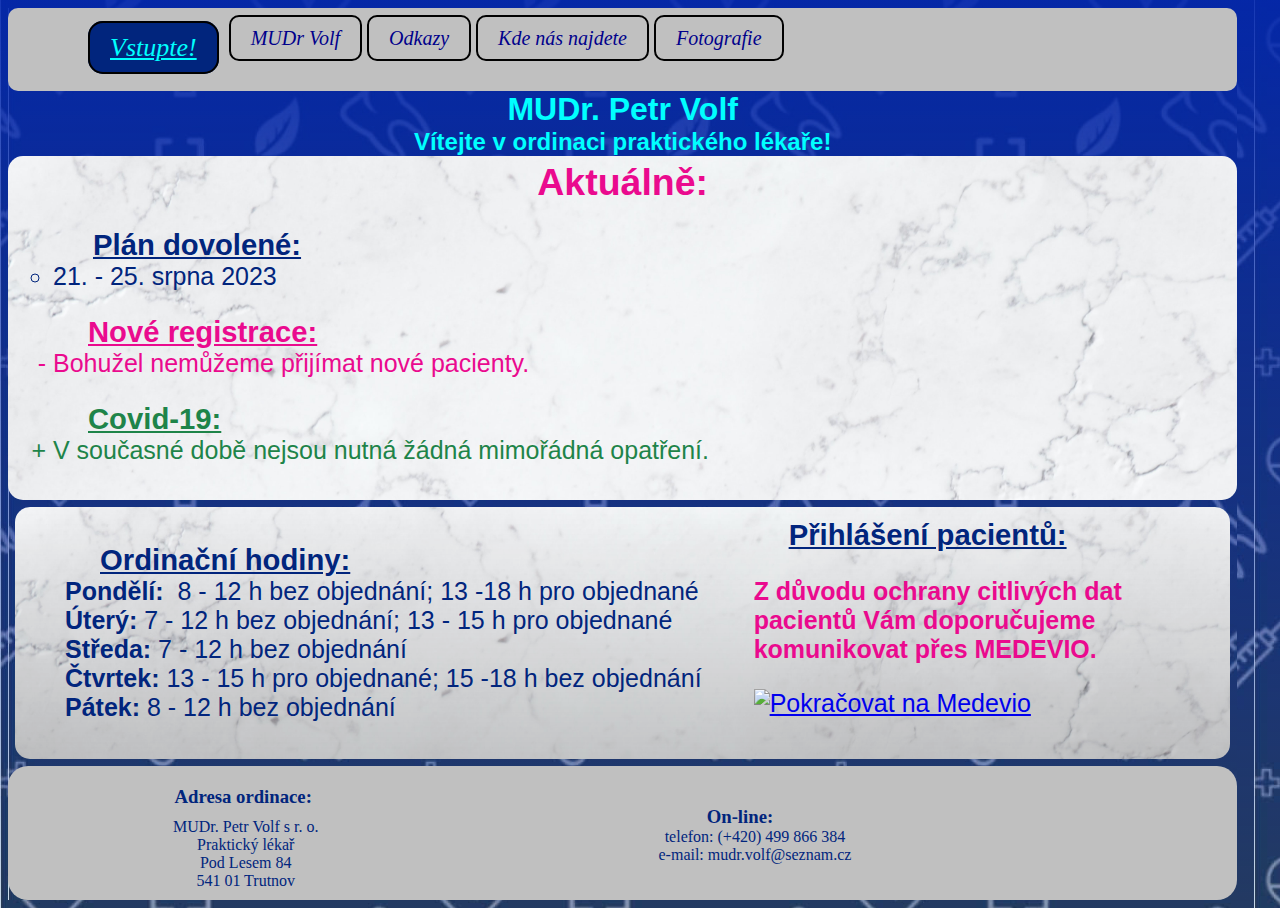
==== index.html @ 704e21e8 "index.html v mobilu na stred." ====
﻿<!DOCTYPE HTML PUBLIC "-//W3C//DTD HTML 4.01 Transitional//EN"
"http://www.w3.org/TR/html4/loose.dtd">
<html lang="cs">
<head>
  <meta name="generator" content="HTML Tidy for HTML5 for Windows version 5.6.0">
  <meta charset="utf-8">
  <meta name="viewport" content="width=device-width, initial-scale=1.0">
  <meta name="author" content="Michal Volf">
  <meta name="keywords" content="lékař, Trutnov, Volf">
  <link rel="stylesheet" type="text/css" href="css/styly.css">
  <link rel="stylesheet" type="text/css" href="css/queries.css">
  <link rel="stylesheet" type="text/css" href="css/grid.css">
  <link rel="icon" type="image/png" href="images/doctor.png">
  <title>MUDr. Petr Volf - Ordinace praktického lékaře.</title>
</head>
<body>
  <main>
    <nav>
      <ul>
        <li style="list-style: none; display: inline">
          <div class="active_tag">
            <ul>
              <li><a href="index.html">Vstupte!</a></li>
            </ul>
          </div>
        </li>
        <li><a href="mudr_volf.html">MUDr Volf</a></li>
        <li><a href="other_www.html">Odkazy</a></li>
        <li><a href="sidlo.html">Kde nás najdete</a></li>
        <li><a href="gallery.html">Fotografie</a></li>
      </ul>
      <div class="clearfix"></div>
    </nav>
    <h1>MUDr. Petr Volf</h1>
    <h2>Vítejte v ordinaci praktického lékaře!</h2>
    <section class="aktuality">
      <h2>Aktuálně:</h2><!--
      <p><b><u>18.05.2023:</u> Vážení pacienti, z&nbsp;důvodu nemoci dnes nebudu přítomen
      v&nbsp;ordinaci.<br>
      Při&nbsp;akutních obtížích se&nbsp;prosím obraťte na můj&nbsp;zástup - MUDr.&nbsp;Petrů,
      Horní&nbsp;Maršov (ve&nbsp;čtvrtek má prac.&nbsp;dobu 13&nbsp;-&nbsp;18&nbsp;hod.).<br>
      Předpokládám, že mi zítra bude lépe a&nbsp;budu přítomen.</b></p>==&gt; ==&gt;
      -->
      <!--
      <h3>8. června 2023:</h3>
      <ul>
        <li>Ordinace pro neobjednané bude od cca 17hod. <i>(Účast lékaře na semináři.)</i></li>
        <li>Pro objednané pacienty se nic nemění.</li>
        <li>Sestra bude přítomna a léky budou odeslány.</li>
      </ul>
      -->
      <div class="plan_dovolene; display: inline-block">
      <ul>
        <li style="list-style: none">
          <h3>Plán dovolené:</h3>
        </li>
        <li>21. - 25. srpna 2023 </li>
      </ul>
      <!--
      <h3>Zástup:</h3>
      <p><b>MUDr. Pavel&nbsp;Petrů - praktický lékař pro&nbsp;dospělé</b><br>
      Třída Josefa&nbsp;II.&nbsp;78, Horní&nbsp;Maršov 542&nbsp;26<br>
      (u&nbsp;hlavní silnice, po&nbsp;levé straně směr Pec pod&nbsp;Sněžkou)<br>
      Telefon: (+420) 739&nbsp;175&nbsp;185<br></p>
      <ul>
        <li style="list-style: none"><b>Ordinační hodiny:</b></li>
        <li><strong>Uterý:&nbsp;</strong>8&nbsp;-&nbsp;14&nbsp;h</li>
        <li><strong>Středa:&nbsp;</strong>13&nbsp;-&nbsp;18&nbsp;h</li>
        <li><strong>Čtvrtek:&nbsp;</strong>8&nbsp;-&nbsp;13&nbsp;h (krev&nbsp;od&nbsp;7.00
        hod)</li>
      </ul>
      <p><b>MUDr. Pavel&nbsp;Petrů - praktický lékař pro&nbsp;dospělé</b><br>
      Černohorská&nbsp;85, Jánské&nbsp;Lázně 542&nbsp;25<br>
      Telefon:(+420) 739&nbsp;175&nbsp;185</p>
      <ul>
        <li style="list-style: none"><b>Ordinační&nbsp;hodiny:</b></li>
        <li><strong>Pondělí:&nbsp;</strong>8&nbsp;-&nbsp;14&nbsp;h</li>
        <li><strong>Pátek:&nbsp;</strong>8&nbsp;-&nbsp;12&nbsp;h</li>
      </ul>
       -->
       </div>
      <div class="nove_registrace">
        <ul>
          <li style="list-style: none; display: inline">
            <h3>Nové registrace:</h3>
          </li>
          <li>Bohužel nemůžeme přijímat nové pacienty.</li>
        </ul>
      </div>
      <div class="covid_19">
        <ul>
          <li style="list-style: none; display: inline">
            <h3>Covid-19:</h3>
          </li>
          <li>V současné době nejsou nutná žádná mimořádná opatření.</li>
        </ul>
      </div>
    </section>
    <section class="ordinacni_hodiny row">
      <div class="pracovni_doba col span-3-of-5">
        <ul>
          <li style="list-style: none; display: inline">
            <h3>Ordinační hodiny:</h3>
          </li>
          <li><strong>Pondělí:&nbsp;<br class="line_br1"></strong> 8&nbsp;-&nbsp;12&nbsp;h
          bez&nbsp;objednání;<br class="line_br2">
          13&nbsp;-18&nbsp;h pro&nbsp;objednané</li>
          <li><strong>Úterý:&nbsp;<br class="line_br1"></strong>7&nbsp;-&nbsp;12&nbsp;h
          bez&nbsp;objednání; <br class="line_br2">13&nbsp;-&nbsp;15&nbsp;h pro&nbsp;objednané</li>
          <li><strong>Středa:&nbsp;<br class="line_br1"></strong>7&nbsp;-&nbsp;12&nbsp;h
          bez&nbsp;objednání</li>
          <li><strong>Čtvrtek:&nbsp;<br class="line_br1"></strong>13&nbsp;-&nbsp;15&nbsp;h
          pro&nbsp;objednané; <br class="line_br2">15&nbsp;-18&nbsp;h bez&nbsp;objednání</li>
          <li><strong>Pátek:&nbsp;<br class="line_br1"></strong>8&nbsp;-&nbsp;12&nbsp;h
          bez&nbsp;objednání</li>
        </ul>
      </div>
      <div class="medevio col span-2-of-5">
        <h3>Přihlášení pacientů:</h3>
        <div class="ochrana_dat">
          <p><b>Z důvodu ochrany citlivých dat pacientů Vám doporučujeme komunikovat
          přes&nbsp;MEDEVIO.</b></p>
        </div><a href="https://my.medevio.cz/mudr-petr-volf?ref=imgbanner" target=
        "_blank"><img src="https://static.medevio.cz/clinic-banners/banner@2x.png" width="421"
        height="203" alt="Pokračovat na Medevio" style="max-width:100%;height:auto;"></a><br>
      </div>
    </section>
  </main>
  <footer>
      <div class="one_line_footer">
      <h3>Adresa ordinace:</h3>
      <p>MUDr. Petr&nbsp;Volf s&nbsp;r.&nbsp;o.<br>
      Praktický&nbsp;lékař<br>
      Pod&nbsp;Lesem&nbsp;84<br>
      541&nbsp;01 Trutnov <br>
      telefon: <br>(+420)&nbsp;499&nbsp;866&nbsp;384<br>
      e&#8209;mail: <br>mudr.volf@seznam.cz</p>
    </div>

    <div class="fyzicka_adresa">
      <h3>Adresa ordinace:</h3>
      <p>MUDr. Petr&nbsp;Volf s&nbsp;r.&nbsp;o.<br>
      Praktický&nbsp;lékař<br>
      Pod&nbsp;Lesem&nbsp;84<br>
      541&nbsp;01 Trutnov</p>
    </div>
    <div class="elektronicke_kontakty">
      <h3>On&#8209;line:</h3>
      <p>
      telefon: (+420)&nbsp;499&nbsp;866&nbsp;384<br>
      e&#8209;mail: mudr.volf@seznam.cz</p>
    </div>
    <div class="clearfix"></div>

    
  </footer>
</body>
</html>
---- css/styly.css ----
/* CSS Document */
body, html {
	font-family: arial, sans-serif;
    max-width: 98%;
    /*
    background: linear-gradient (rgba(1, 37, 175,0.1),rgba(1 , 37, 175, 0.8)),
    url("../images/background1.jpg");
    */
    background: linear-gradient(rgba(1,37,175,0.9),rgba(1,37,175,0.1)), 
    url("../images/background1.jpg");
    background-size: cover;

}


h1 {
	color: #00FFFF;
	text-align: center;
	margin: 0px auto;
}

h2 {
	color: #00FFFF;
	text-align: center;
	margin: 0px auto;
}
/*
table {
	width: 80%;
}
table, th, td {
	border: 2px double black;
	border-collapse: collapse;
	border-radius: 30px;
	text-align: auto;
	margin: 50px 50px 0px 0px;
}
*/

.peca_v_bilem {
	margin-top: 10px;
	margin-bottom: 10px;
	text-align: center;
	color: Silver;
	font-size: 11px;
    box-shadow: 4px 6px 10px #000;
}

.peca2 {
	float: left;
	width: 250px;
	text-align: center;
	color: Olive;
	font-size: 11px;
	margin: 0px;
}

.peca2 span {
	font-style: italic;
	font-size: 15px;
}

.fyzicka_adresa {
    float:left;
    max-width: 400px;
    text-align: center;
    margin-top: 10px;
    margin-bottom: 10px;
    margin-left: 85px;
    margin-right: 10px;
}


.fyzicka_adresa p {
    max-width: 400px;
    text-align: center;
    margin: 0px;
    padding: 0px 70px;

}


.fyzicka_adresa h3 {
    max-width: 400px;
    text-align: center;
    margin-top: 10px;
    margin-bottom: 10px;
    margin-left: 0px;
    margin-right: 5px;
    padding: 0px 70px;    
    
}

.elektronicke_kontakty {
    float:left;
    max-width: 350px;
    text-align: center;
    margin-top: 10px;
    margin-bottom: 10px;
    margin-left: 230px;
    margin-right: 0px;
}


.elektronicke_kontakty h3 {
    max-width: 350px;
    text-align: center;
    margin: 0px;
    margin-left: 0px;
    padding-top: 30px;
    padding-bottom: 0px;
    padding-left: 0px;
    padding-right:0px; 

}

.elektronicke_kontakty p {
    max-width: 350px;
    text-align: center;
    margin: 0px;

    padding-top: 0px;
    padding-bottom: 0px;
    padding-left: 30px;
    padding-right:0px; 
}

.ico {
	float: left;
	width: 200 px;
}

/* Navigace */
nav {
	background: Silver;
	width: 100%;
	margin: 0px;
    border-radius: 10px;
}

nav ul {
	width: 100%;
	margin: 0px;
    border-radius: 10px;

}
nav ul li {
	/*width: 200px;*/
	list-style-type: none;
	float: left;
	text-align: center;
	line-height: 40px;
    border-radius: 10px;
    margin: 10px 5px 10px 0px;

}
nav ul li a {
	/* color: white;
*/
	font-family: Times New Roman, serif;
	font-size: 20px;
    font-style: italic;
	color:DarkBlue;
	text-decoration: none;
    border: 2px double black;
    border-radius: 10px;
	border-collapse: collapse;
    margin: 5px 20px 15x 20px;
    padding: 10px 20px 10px 20px;
}

nav ul li a:hover {
	color: Red;
	text-decoration: none;
    border-radius: 15px;
    font-size: 22px;
    transition: 0.4s;
    color: #01257D;
    background: #00FFFF;
	border: 4px solid 
}

.active_tag a {
	background: #01257D;
    color: #00FFFF;
    border-radius: 15px;
        transition: 1.4s;
	font-size: 26px;
	font-style: bold;
    text-decoration: underline;
}

.clearfix:after {
	content: "";
	display: table;
	clear: both;
}
.lokace {
	/*width: 95%;*/
	text-align: center;
	color: white;
	font-size: 20px;
	margin: 20px;
    /*background-color: Silver; */
    
}

.registrujte_se {
	/*width: 90%;*/
	text-align: center;
	color: white;
	font-size: 20px;
	margin: 20px;
    /*background-color: Silver; */
    
}

.nove_registrace {
	color: #1E8449;
}

.nove_registrace h3{
    text-decoration: underline;
	color: #1E8449;
    margin: 0px 0px 0px 35px;
}

.nove_registrace ul li {
    list-style-type:'- ';
	color: #1E8449;
}

.lokace img {
    align: center;
}
.mapy_cz
{
background: linear-gradient(rgba(0,0,0,0.2),rgba(0,0,0,0.5)), 
    url("../images/marble.jpg");
    background-size: contain;
    border-radius: 20px;
}
.pavilon_g
{
background: linear-gradient(rgba(0,0,0,0.4),rgba(0,0,0,0.1)), 
    url("../images/marble.jpg");
    background-size: cover;
    border-radius: 20px;
}
.my_a_media
{
background: linear-gradient(rgba(0,0,0,0.7),rgba(0,0,0,0.6)), 
    url("../images/background4.jpg");
    background-size: cover;
    border-radius: 20px;
    
    text-align: center;
	color: white;
	font-size: 20px;
	margin: 20px;
}


.my_a_media ul li a:link,
.my_a_media ul li a:visited{
    transition:  0.6s;
    font-size: 20px;
    text-decoration: none;
	color: #00FFFF;
}

.my_a_media ul li a:hover{
    transition:  0.8s;
    font-size: 22px;
    text-decoration: underline;
    color: PaleGreen;
}

.my_a_media ul li {
    list-style-type: none; 
}

.socialni_site
{
background: linear-gradient(rgba(0,0,0,0.6),rgba(0,0,0,0.6)), 
    url("../images/background4.jpg");
    background-size: cover;
    border-radius: 20px;
    
    text-align: center;
	color: white;
	font-size: 20px;
	margin: 20px;
}

.socialni_site ul li a:link,
.socialni_site ul li a:visited{
    transition:  0.6s;
    font-size: 20px;
    text-decoration: none;
	color: #00FFFF;
}


.socialni_site ul li a:hover{
    transition:  0.8s;
    font-size: 22px;
    text-decoration: underline;
    color:  PaleGreen;
}

.socialni_site ul li {
    list-style-type: none; 
}


.ockovani
{
background: linear-gradient(rgba(0,0,0,0.6),rgba(0,0,0,0.8)), 
    url("../images/background4.jpg");
    background-size: cover;
    border-radius: 20px;
    
    text-align: center;
	color: white;
	font-size: 20px;
	margin: 20px;
}

.ockovani ul li a:link,
.ockovani ul li a:visited{
    transition:  0.6s;
    font-size: 20px;
    text-decoration: none;
	color: #00FFFF;
}


.ockovani ul li a:hover{
    transition:  0.8s;
    font-size: 22px;
    text-decoration: underline;
    color:  PaleGreen;
}

.ockovani ul li {
    list-style-type: none; 
}

.osveta
{
background: linear-gradient(rgba(0,0,0,0.6),rgba(0,0,0,0.7)), 
    url("../images/background4.jpg");
    background-size: cover;
    border-radius: 20px;
    
    text-align: center;
	color: white;
	font-size: 20px;
	margin: 20px;
}

.osveta ul li a:link,
.osveta ul li a:visited{
    transition:  0.6s;
    font-size: 20px;
    text-decoration: none;
	color: #00FFFF;
}

.osveta ul li a:hover{
    transition:  0.8s;
    font-size: 22px;
    text-decoration: underline;
    color:  PaleGreen;
}

.osveta ul li {
    list-style-type: none; 
}
.ordinacni_hodiny {
    /*width:90%;*/
    background: linear-gradient(rgba(0,0,0,0.0),rgba(0,0,0,0.2)), 
    url("../images/marble.jpg");

    text-align: left;
    background-size: cover;
    border-radius: 15px;
    /*font-family: Arial, sans-serif;*/
	font-size: 25px;
    color: #01257D;
    margin: 7px;
    padding: 0px 10px;
}



.ordinacni_hodiny ul li {
    color: #01257D;
    list-style-type:none;
}

.ordinacni_hodiny h3 {
    text-decoration: underline;
    color: #01257D;
    margin: 0px 0px 0px 35px;
}



.medevio{
    margin: 5px 0px 5px ;
    padding: 0px;
    color: #ea0a8e;
}
   
.medevio2{
    /*max-width:90%;*/
    background: linear-gradient(rgba(0,0,0,0.3),rgba(0,0,0,0.1)), 
    url("../images/marble.jpg");

    text-align: auto 0px;
    background-size: cover;
    border-radius: 15px;
    /* font-family: Arial, sans-serif; */
	font-size: 20px;
    color: #01257D;
    margin: 8px 10px;
    padding: 10px 25px;
}

.aktuality{
    /*width:90%;*/
    background: linear-gradient(rgba(0,0,0,0.0),rgba(0,0,0,0.0)), 
    url("../images/marble.jpg");

    text-align: left;
    background-size: cover;
    border-radius: 15px;
	font-size: 25px;
    color: #01257D;
    /* margin: 7px; */
    padding: 5px 5px 10px 5px;
    
    margin: 0px 0px 0px 0px;
}

.aktuality p{
      /*line-height: .4;*/
      margin-left: 25px;
}

.aktuality b{
      /*line-height: .4;*/
      margin-left: 30px;
}

.aktuality h2{
    color: #ea0a8e ;
}
 
.aktuality h3{
    text-decoration: underline;
    color: #01257D;
    margin: 0px 0px 0px 40px;
}

.aktuality ul li {
    list-style-type:circle;
    color: #01257D;
}

.about_peca{
    /*width:90%;*/
    background: linear-gradient(rgba(0,0,0,0.0),rgba(0,0,0,0.0)), 
    url("../images/marble.jpg");

    background-size: cover;
    border-radius: 15px;
   /* font-family: Arial, sans-serif; */
	font-size: 20px;
    text-align: auto 0px;
    color: #01257D;
    margin: 10px;
    padding: 5px 25px;
}


.plan_dovolene {
;
}

.plan_dovolene h3{
    text-decoration: underline;
    margin: 0px 0px 0px 35px;
}

.plan_dovolene ul li {
}

.covid_19 {
    color: #1E8449 ;
}

.covid_19 h3{
    text-decoration: underline;
    color: #1E8449 ;
    margin: 0px 0px 0px 35px;
}

.covid_19 ul li {
    list-style-type:'+ ';
    color: #1E8449;
}

.nove_registrace {
    color: #ea0a8e ;
}

.nove_registrace h3{
    text-decoration: underline;
    color: #ea0a8e ;
    margin: 0px 0px 0px 35px;
}

.nove_registrace ul li {
    list-style-type:'- ';
    color: #ea0a8e ;
}

.nepritomnost {
	width: 90%;
	text-align: center;
    color: #ea0a8e;
	font-size: 14px;
	margin: 20px;
}

.aktualita {
	/*width: 80%;*/
	text-align: center;
	color: Black;
	font-size: 11px;
	margin: 0px;
}

.dokumenty {
	width: 80%;
	text-align: center;
	color: Black;
	font-size: 11px;
	margin: 0px;
}

.dokumenty table {
	border: none;
	border-collapse: collapse;
	text-align: left;
	margin: 5px 60px auto;
}

.dokumenty td {
	border: none;
}

.placeny_vykon {
	border: none;
	width=45%;
}

.dokumenty2 {
	width: 80%;
	text-align: left;
	color: Olive;
	font-size: 11px;
	margin-left: 100px;
}

.arial_sans_serif  {
	font-family: Arial, sans-serif;
	font-size: 30px
    color: Olive;
}

.verdana_serif {
	font-family: Verdana, serif;
	font-size: 30px;
    color: Magenta;
}

.verdana_sans_serif * {
	font-family: Verdana, sans-serif;
	font-size: 30px;
    color: DarkBlue;
}
.arial_serif * {
	font-family: Arial, serif;
	font-size: 30px;
    color: Black;
}

.arial_sans_serif * {
	font-family: Arial, sans-serif;
	font-size: 30px;
    color: brown;
}
.tahoma_serif * {
	font-family: Tahoma, serif;
	font-size: 30px;
    color: Black;
}

.tahoma_sans_serif * {
    font-size: 30px;
	font-family: Tahoma, sans-serif;
    color: Blue;
}

.trebuchet_ms * {
    font-size: 30px;
	font-family: 'Trebuchet MS', sans-serif;
    color: Black;
}

.times_nr_serif * {
    font-size: 30px;
	font-family: 'Times New Roman', serif;
    color: black;
}

.georgia_serif * {
    font-size: 30px;
	font-family: Georgia, serif;
    color: black;
}

.garamond_serif * {
    font-size: 30px;
	font-family: Garamond, serif;
    color: Black;
}

.courier_new_monospace * {
    font-size: 30px;
	font-family: 'Courier New', monospace;
    color: Black;
}

.brush_script_mt * {
    font-size: 30px;
	font-family: 'Brush Script MT', cursive;
    color: Black;
}

.photo-name {
   margin-top: 10px;
    margin-bottom: 60px;
}

.peca_foto p {
    padding: 13px;
    margin-left: 60px;
    font-style: normal;
}

.peca_foto img {
    width: 90%;
    border-radius: 50%;
    margin: 0px auto;
    box-shadow: 3px 5px 8px #000;
}

.fotografie1
{
    max-width: 80%;
    align: center;
    background: linear-gradient(rgba(0,0,0,0.2),rgba(0,0,0,0.5)), url("../images/marble.jpg");
    background-size: contain;
    border-radius: 20px;
    margin: 20px 100px;
    padding: 50px 50px;
}


.fotografie2
{
    align: center;
    background: linear-gradient(rgba(0,0,0,0.2),rgba(0,0,0,0.5)), url("../images/marble.jpg");
    background-size: contain;
    border-radius: 20px;
    margin: 20px 100px;
    padding: 50px 50px;
}

footer {
	text-align: auto;
	font-family: Times New Roman, serif;
	font-style: normal;
	font-size: 16px;
	color: #01257D;
	background-color: Silver;
	margin: 0px 0px 0px 0px;
    padding: 0px 10px;
    border-radius:20px;
}


.line_br1{
   display: none;
}
   
.line_br2{
  display: none; 
}

.one_line_footer{
    display: none;
    align: center;
    text-align: center;
}

@media only screen and (max-width: 1250px){
body, html {
    max-width: 97%;
}

.line_br1{
    display: inline; 
}
}
---- css/queries.css ----
@media only screen and (max-width: 1150px){

.line_br2{
   display: inline; 
}
.pracovni_doba {
    text-align: center;
}

.fyzicka_adresa {
    max-width: 300px;
    text-align: center;
    margin-top: 10px;
    margin-bottom: 10px;
    margin-left: 64px;
    margin-right: 20px;
}


.fyzicka_adresa p {
    max-width: 300px;
    text-align: center;
    margin: 0px;
    padding: 0px 70px;

}


.fyzicka_adresa h3 {
    max-width: 300px;
    text-align: center;
    margin-top: 10px;
    margin-bottom: 10px;
    margin-left: 0px;
    margin-right: 5px;
    padding: 0px 70px;    
    
}

.elektronicke_kontakty {
    max-width: 300px;
    text-align: center;
    margin-top: 10px;
    margin-bottom: 10px;
    margin-left: 190px;
    margin-right: 0px;
}


.elektronicke_kontakty h3 {
    max-width: 300px;
    text-align: center;
    margin: 0px;
    margin-left: 0px;
    padding-top: 30px;
    padding-bottom: 0px;
    padding-left: 0px;
    padding-right:0px; 

}

.elektronicke_kontakty p {
    max-width: 300px;
    text-align: center;
    margin: 0px;

    padding-top: 0px;
    padding-bottom: 0px;
    padding-left: 30px;
    padding-right:0px; 
}



}

@media only screen and (max-width: 900px){
body, html {
    max-width: 96%;
}
.line_br2{
   display: inline; 
}

.fyzicka_adresa {
    max-width: 300px;
    text-align: center;
    margin-top: 10px;
    margin-bottom: 10px;
    margin-left: 7px;
    margin-right: 10px;
}


.fyzicka_adresa p {
    max-width: 300px;
    text-align: center;
    margin: 0px;
    padding: 0px 70px;

}


.fyzicka_adresa h3 {
    max-width: 300px;
    text-align: center;
    margin-top: 10px;
    margin-bottom: 10px;
    margin-left: 0px;
    margin-right: 5px;
    padding: 0px 70px;    
    
}

.elektronicke_kontakty {
    max-width: 300px;
    text-align: center;
    margin-top: 10px;
    margin-bottom: 10px;
    margin-left: 140px;
    margin-right: 0px;
}


.elektronicke_kontakty h3 {
    max-width: 300px;
    text-align: center;
    margin: 0px;
    margin-left: 0px;
    padding-top: 30px;
    padding-bottom: 0px;
    padding-left: 0px;
    padding-right:0px; 

}

.elektronicke_kontakty p {
    max-width: 300px;
    text-align: center;
    margin: 0px;

    padding-top: 0px;
    padding-bottom: 0px;
    padding-left: 30px;
    padding-right:0px; 
}

.aktuality{
      text-align: center;
}

.aktuality p{
      text-align: center;
}

.aktuality b{
      text-align: center;
}

.aktuality h2{
      text-align: center;
}
 
.aktuality h3{
      text-align: center;
}

.aktuality ul  {
  display: inline-block;
  text-align: left;
}

}


@media only screen and (max-width: 800px){

.fyzicka_adresa {
    margin-left: 25px;
    margin-right: 25px;
}

.elektronicke_kontakty {
    margin-left: 25px;
    margin-right: 5px;
}



.aktuality ul li {
    list-style-type:disc;
}

.nove_registrace ul li {
    list-style-type:'- ';
}


.covid_19 ul li {
    list-style-type:'+ ';
    color: #1E8449;
}

.fyzicka_adresa {
    display: none;
    }

.elektronicke_kontakty {
    display: none;
    }
.one_line_footer{
    display: block;
    font-size: 20px;
    font-style: bold;
    margin: 0px;
    padding-top: 5px;
    padding-bottom: 20px;
}

.row {
    text-align: center;
}

.peca_foto.col.span-2-of-5 {
    width: 97%;
    margin-left: 2%;
}

.peca_data.col.span-3-of-5 {
    width: 97%;
    margin-left: 2%;
}

.fyzicka_adresa {
	width: 150px;
    text-align: left;
    margin-left:0;
}

.elektronicke_kontakty {
	width: 100px;
    text-align: left;
    margin-left:10%;
}

.pracovni_doba.col.span-3-of-5  {
    width: 97%;
}

.medevio.col.span-2-of-5 {
    width: 97%;
}

footer {
padding: 0px 0px 0px 20px;
}

}

@media only screen and (max-width: 700px){
body, html {
    max-width: 94%;
}

}
---- css/grid.css ----
/*  SECTIONS  ============================================================================= */

.section {
	clear: both;
	padding: 0px;
	margin: 0px;
}

/*  GROUPING  ============================================================================= */

.row {
    zoom: 1; /* For IE 6/7 (trigger hasLayout) */
}

.row:before,
.row:after {
    content:"";
    display:table;
}
.row:after {
    clear:both;
}

/*  GRID COLUMN SETUP   ==================================================================== */

.col {
	display: block;
	float:left;
	margin: 1% 0 1% 1.6%;
}

.col:first-child { margin-left: 0; } /* all browsers except IE6 and lower */


/*  REMOVE MARGINS AS ALL GO FULL WIDTH AT 480 PIXELS */

@media only screen and (max-width: 480px) {
	.col { 
		/*margin: 1% 0 1% 0%;*/
        margin: 0;
	}
}


/*  GRID OF TWO   ============================================================================= */


.span-2-of-2 {
	width: 100%;
}

.span-1-of-2 {
	width: 49.2%;
}

/*  GO FULL WIDTH AT LESS THAN 480 PIXELS */

@media only screen and (max-width: 480px) {
	.span-2-of-2 {
		width: 100%; 
	}
	.span-1-of-2 {
		width: 100%; 
	}
}


/*  GRID OF THREE   ============================================================================= */

	
.span-3-of-3 {
	width: 100%; 
}

.span-2-of-3 {
	width: 66.13%; 
}

.span-1-of-3 {
	width: 32.26%; 
}


/*  GO FULL WIDTH AT LESS THAN 480 PIXELS */

@media only screen and (max-width: 480px) {
	.span-3-of-3 {
		width: 100%; 
	}
	.span-2-of-3 {
		width: 100%; 
	}
	.span-1-of-3 {
		width: 100%;
	}
}

/*  GRID OF FOUR   ============================================================================= */

	
.span-4-of-4 {
	width: 100%; 
}

.span-3-of-4 {
	width: 74.6%; 
}

.span-2-of-4 {
	width: 49.2%; 
}

.span-1-of-4 {
	width: 23.8%; 
}


/*  GO FULL WIDTH AT LESS THAN 480 PIXELS */

@media only screen and (max-width: 480px) {
	.span-4-of-4 {
		width: 100%; 
	}
	.span-3-of-4 {
		width: 100%; 
	}
	.span-2-of-4 {
		width: 100%; 
	}
	.span-1-of-4 {
		width: 100%; 
	}
}


/*  GRID OF FIVE   ============================================================================= */

	
.span-5-of-5 {
	width: 100%;
}

.span-4-of-5 {
  	width: 79.68%; 
}

.span-3-of-5 {
  	width: 59.36%; 
}

.span-2-of-5 {
  	width: 39.04%;
}

.span-1-of-5 {
  	width: 18.72%;
}


/*  GO FULL WIDTH AT LESS THAN 480 PIXELS */

@media only screen and (max-width: 480px) {
	.span-5-of-5 {
		width: 100%; 
	}
	.span-4-of-5 {
		width: 100%; 
	}
	.span-3-of-5 {
		width: 100%; 
	}
	.span-2-of-5 {
		width: 100%; 
	}
	.span-1-of-5 {
		width: 100%; 
	}
}


/*  GRID OF SIX   ============================================================================= */


.span-6-of-6 {
	width: 100%;
}

.span-5-of-6 {
  	width: 83.06%;
}

.span-4-of-6 {
  	width: 66.13%;
}

.span-3-of-6 {
  	width: 49.2%;
}

.span-2-of-6 {
  	width: 32.26%;
}

.span-1-of-6 {
  	width: 15.33%;
}


/*  GO FULL WIDTH AT LESS THAN 480 PIXELS */

@media only screen and (max-width: 480px) {
	.span-6-of-6 {
		width: 100%; 
	}
	.span-5-of-6 {
		width: 100%; 
	}
	.span-4-of-6 {
		width: 100%; 
	}
	.span-3-of-6 {
		width: 100%; 
	}
	.span-2-of-6 {
		width: 100%; 
	}
	.span-1-of-6 {
		width: 100%; 
	}
}



/*  GRID OF SEVEN   ============================================================================= */


.span-7-of-7 {
	width: 100%;
}

.span-6-of-7 {
	width: 85.48%;
}

.span-5-of-7 {
  	width: 70.97%;
}

.span-4-of-7 {
  	width: 56.45%;
}

.span-3-of-7 {
  	width: 41.94%;
}

.span-2-of-7 {
  	width: 27.42%;
}

.span-1-of-7 {
  	width: 12.91%;
}


/*  GO FULL WIDTH AT LESS THAN 480 PIXELS */

@media only screen and (max-width: 480px) {
	.span-7-of-7 {
		width: 100%; 
	}
	.span-6-of-7 {
		width: 100%; 
	}
	.span-5-of-7 {
		width: 100%; 
	}
	.span-4-of-7 {
		width: 100%; 
	}
	.span-3-of-7 {
		width: 100%; 
	}
	.span-2-of-7 {
		width: 100%; 
	}
	.span-1-of-7 {
		width: 100%; 
	}
}


/*  GRID OF EIGHT   ============================================================================= */

	
.span-8-of-8 {
	width: 100%;
}

.span-7-of-8 {
	width: 87.3%; 
}

.span-6-of-8 {
	width: 74.6%; 
}

.span-5-of-8 {
	width: 61.9%; 
}

.span-4-of-8 {
	width: 49.2%; 
}

.span-3-of-8 {
	width: 36.5%;
}

.span-2-of-8 {
	width: 23.8%; 
}

.span-1-of-8 {
	width: 11.1%; 
}


/*  GO FULL WIDTH AT LESS THAN 480 PIXELS */

@media only screen and (max-width: 480px) {
	.span-8-of-8 {
		width: 100%; 
	}
	.span-7-of-8 {
		width: 100%; 
	}
	.span-6-of-8 {
		width: 100%; 
	}
	.span-5-of-8 {
		width: 100%; 
	}
	.span-4-of-8 {
		width: 100%; 
	}
	.span-3-of-8 {
		width: 100%; 
	}
	.span-2-of-8 {
		width: 100%; 
	}
	.span-1-of-8 {
		width: 100%; 
	}
}


/*  GRID OF NINE   ============================================================================= */


.span-9-of-9 {
	width: 100%;
}

.span-8-of-9 {
	width: 88.71%;
}

.span-7-of-9 {
	width: 77.42%; 
}

.span-6-of-9 {
	width: 66.13%; 
}

.span-5-of-9 {
	width: 54.84%; 
}

.span-4-of-9 {
	width: 43.55%; 
}

.span-3-of-9 {
	width: 32.26%;
}

.span-2-of-9 {
	width: 20.97%; 
}

.span-1-of-9 {
	width: 9.68%; 
}


/*  GO FULL WIDTH AT LESS THAN 480 PIXELS */

@media only screen and (max-width: 480px) {
	.span-9-of-9 {
		width: 100%; 
	}
	.span-8-of-9 {
		width: 100%; 
	}
	.span-7-of-9 {
		width: 100%; 
	}
	.span-6-of-9 {
		width: 100%; 
	}
	.span-5-of-9 {
		width: 100%; 
	}
	.span-4-of-9 {
		width: 100%; 
	}
	.span-3-of-9 {
		width: 100%; 
	}
	.span-2-of-9 {
		width: 100%; 
	}
	.span-1-of-9 {
		width: 100%; 
	}
}


/*  GRID OF TEN   ============================================================================= */


.span-10-of-10 {
	width: 100%;
}

.span-9-of-10 {
	width: 89.84%;
}

.span-8-of-10 {
	width: 79.68%;
}

.span-7-of-10 {
	width: 69.52%; 
}

.span-6-of-10 {
	width: 59.36%; 
}

.span-5-of-10 {
	width: 49.2%; 
}

.span-4-of-10 {
	width: 39.04%; 
}

.span-3-of-10 {
	width: 28.88%;
}

.span-2-of-10 {
	width: 18.72%; 
}

.span-1-of-10 {
	width: 8.56%; 
}


/*  GO FULL WIDTH AT LESS THAN 480 PIXELS */

@media only screen and (max-width: 480px) {
	.span-10-of-10 {
		width: 100%; 
	}
	.span-9-of-10 {
		width: 100%; 
	}
	.span-8-of-10 {
		width: 100%; 
	}
	.span-7-of-10 {
		width: 100%; 
	}
	.span-6-of-10 {
		width: 100%; 
	}
	.span-5-of-10 {
		width: 100%; 
	}
	.span-4-of-10 {
		width: 100%; 
	}
	.span-3-of-10 {
		width: 100%; 
	}
	.span-2-of-10 {
		width: 100%; 
	}
	.span-1-of-10 {
		width: 100%; 
	}
}


/*  GRID OF ELEVEN   ============================================================================= */

.span-11-of-11 {
	width: 100%;
}

.span-10-of-11 {
	width: 90.76%;
}

.span-9-of-11 {
	width: 81.52%;
}

.span-8-of-11 {
	width: 72.29%;
}

.span-7-of-11 {
	width: 63.05%; 
}

.span-6-of-11 {
	width: 53.81%; 
}

.span-5-of-11 {
	width: 44.58%; 
}

.span-4-of-11 {
	width: 35.34%; 
}

.span-3-of-11 {
	width: 26.1%;
}

.span-2-of-11 {
	width: 16.87%; 
}

.span-1-of-11 {
	width: 7.63%; 
}


/*  GO FULL WIDTH AT LESS THAN 480 PIXELS */

@media only screen and (max-width: 480px) {
	.span-11-of-11 {
		width: 100%; 
	}
	.span-10-of-11 {
		width: 100%; 
	}
	.span-9-of-11 {
		width: 100%; 
	}
	.span-8-of-11 {
		width: 100%; 
	}
	.span-7-of-11 {
		width: 100%; 
	}
	.span-6-of-11 {
		width: 100%; 
	}
	.span-5-of-11 {
		width: 100%; 
	}
	.span-4-of-11 {
		width: 100%; 
	}
	.span-3-of-11 {
		width: 100%; 
	}
	.span-2-of-11 {
		width: 100%; 
	}
	.span-1-of-11 {
		width: 100%; 
	}
}


/*  GRID OF TWELVE   ============================================================================= */

.span-12-of-12 {
	width: 100%;
}

.span-11-of-12 {
	width: 91.53%;
}

.span-10-of-12 {
	width: 83.06%;
}

.span-9-of-12 {
	width: 74.6%;
}

.span-8-of-12 {
	width: 66.13%;
}

.span-7-of-12 {
	width: 57.66%; 
}

.span-6-of-12 {
	width: 49.2%; 
}

.span-5-of-12 {
	width: 40.73%; 
}

.span-4-of-12 {
	width: 32.26%; 
}

.span-3-of-12 {
	width: 23.8%;
}

.span-2-of-12 {
	width: 15.33%; 
}

.span-1-of-12 {
	width: 6.86%; 
}


/*  GO FULL WIDTH AT LESS THAN 480 PIXELS */

@media only screen and (max-width: 480px) {
	.span-12-of-12 {
		width: 100%; 
	}
	.span-11-of-12 {
		width: 100%; 
	}
	.span-10-of-12 {
		width: 100%; 
	}
	.span-9-of-12 {
		width: 100%; 
	}
	.span-8-of-12 {
		width: 100%; 
	}
	.span-7-of-12 {
		width: 100%; 
	}
	.span-6-of-12 {
		width: 100%; 
	}
	.span-5-of-12 {
		width: 100%; 
	}
	.span-4-of-12 {
		width: 100%; 
	}
	.span-3-of-12 {
		width: 100%; 
	}
	.span-2-of-12 {
		width: 100%; 
	}
	.span-1-of-12 {
		width: 100%; 
	}
}
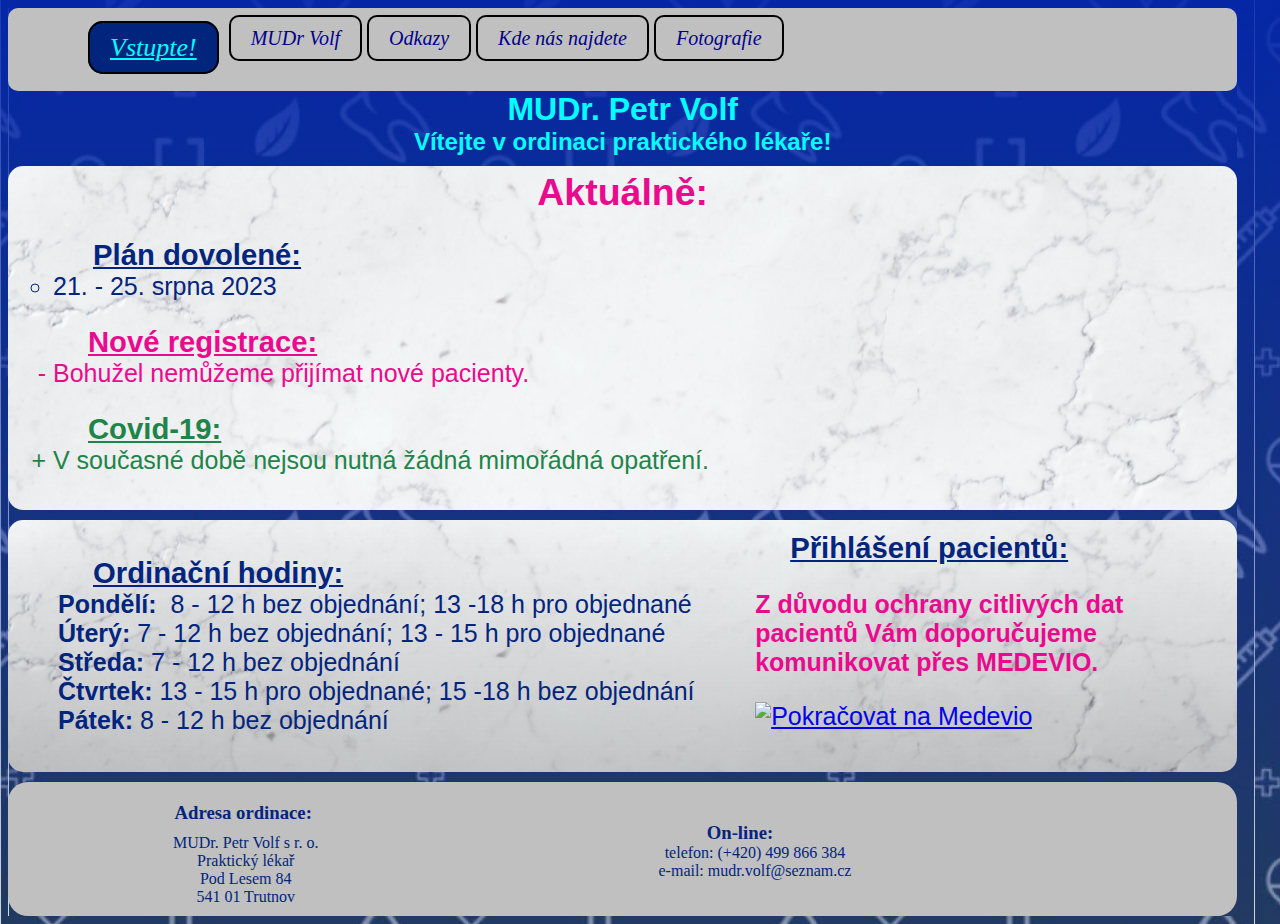
==== commit 71bebae9: "oprava zobrazeni pracovni doby na mobilech." ====
--- a/index.html
+++ b/index.html
@@ -50,13 +50,12 @@
       </ul>
       -->
       <div class="plan_dovolene; display: inline-block">
-      <ul>
-        <li style="list-style: none">
-          <h3>Plán dovolené:</h3>
-        </li>
-        <li>21. - 25. srpna 2023 </li>
-      </ul>
-      <!--
+        <ul>
+          <li style="list-style: none">
+            <h3>Plán dovolené:</h3>
+          </li>
+          <li>21. - 25. srpna 2023</li>
+        </ul><!--
       <h3>Zástup:</h3>
       <p><b>MUDr. Pavel&nbsp;Petrů - praktický lékař pro&nbsp;dospělé</b><br>
       Třída Josefa&nbsp;II.&nbsp;78, Horní&nbsp;Maršov 542&nbsp;26<br>
@@ -78,7 +77,7 @@
         <li><strong>Pátek:&nbsp;</strong>8&nbsp;-&nbsp;12&nbsp;h</li>
       </ul>
        -->
-       </div>
+      </div>
       <div class="nove_registrace">
         <ul>
           <li style="list-style: none; display: inline">
@@ -106,11 +105,13 @@
           bez&nbsp;objednání;<br class="line_br2">
           13&nbsp;-18&nbsp;h pro&nbsp;objednané</li>
           <li><strong>Úterý:&nbsp;<br class="line_br1"></strong>7&nbsp;-&nbsp;12&nbsp;h
-          bez&nbsp;objednání; <br class="line_br2">13&nbsp;-&nbsp;15&nbsp;h pro&nbsp;objednané</li>
+          bez&nbsp;objednání;<br class="line_br2">
+          13&nbsp;-&nbsp;15&nbsp;h pro&nbsp;objednané</li>
           <li><strong>Středa:&nbsp;<br class="line_br1"></strong>7&nbsp;-&nbsp;12&nbsp;h
           bez&nbsp;objednání</li>
           <li><strong>Čtvrtek:&nbsp;<br class="line_br1"></strong>13&nbsp;-&nbsp;15&nbsp;h
-          pro&nbsp;objednané; <br class="line_br2">15&nbsp;-18&nbsp;h bez&nbsp;objednání</li>
+          pro&nbsp;objednané;<br class="line_br2">
+          15&nbsp;-18&nbsp;h bez&nbsp;objednání</li>
           <li><strong>Pátek:&nbsp;<br class="line_br1"></strong>8&nbsp;-&nbsp;12&nbsp;h
           bez&nbsp;objednání</li>
         </ul>
@@ -127,16 +128,17 @@
     </section>
   </main>
   <footer>
-      <div class="one_line_footer">
+    <div class="one_line_footer">
       <h3>Adresa ordinace:</h3>
       <p>MUDr. Petr&nbsp;Volf s&nbsp;r.&nbsp;o.<br>
       Praktický&nbsp;lékař<br>
       Pod&nbsp;Lesem&nbsp;84<br>
-      541&nbsp;01 Trutnov <br>
-      telefon: <br>(+420)&nbsp;499&nbsp;866&nbsp;384<br>
-      e&#8209;mail: <br>mudr.volf@seznam.cz</p>
+      541&nbsp;01 Trutnov<br>
+      telefon:<br>
+      (+420)&nbsp;499&nbsp;866&nbsp;384<br>
+      e‑mail:<br>
+      mudr.volf@seznam.cz</p>
     </div>
-
     <div class="fyzicka_adresa">
       <h3>Adresa ordinace:</h3>
       <p>MUDr. Petr&nbsp;Volf s&nbsp;r.&nbsp;o.<br>
@@ -145,14 +147,11 @@
       541&nbsp;01 Trutnov</p>
     </div>
     <div class="elektronicke_kontakty">
-      <h3>On&#8209;line:</h3>
-      <p>
-      telefon: (+420)&nbsp;499&nbsp;866&nbsp;384<br>
-      e&#8209;mail: mudr.volf@seznam.cz</p>
+      <h3>On‑line:</h3>
+      <p>telefon: (+420)&nbsp;499&nbsp;866&nbsp;384<br>
+      e‑mail: mudr.volf@seznam.cz</p>
     </div>
     <div class="clearfix"></div>
-
-    
   </footer>
 </body>
 </html>
--- a/css/styly.css
+++ b/css/styly.css
@@ -247,6 +247,19 @@
     background-size: cover;
     border-radius: 20px;
 }
+
+.mapa_mobil {
+    background: linear-gradient(rgba(0,0,0,0.4),rgba(0,0,0,0.1)), 
+    url("../images/marble.jpg");
+    background-size: contain;
+    border-radius: 20px;
+    display: none; 
+}
+.mapa_mobil img{
+    /*width: 90%;
+    border-radius: 20px;*/
+    padding: 5px;
+}
 .my_a_media
 {
 background: linear-gradient(rgba(0,0,0,0.7),rgba(0,0,0,0.6)), 
@@ -276,6 +289,11 @@
     color: PaleGreen;
 }
 
+.my_a_media ul {
+    padding-bottom: 7px;
+}
+
+
 .my_a_media ul li {
     list-style-type: none; 
 }
@@ -313,6 +331,9 @@
     list-style-type: none; 
 }
 
+.socialni_site ul {
+    padding-bottom: 7px;
+}
 
 .ockovani
 {
@@ -343,6 +364,10 @@
     color:  PaleGreen;
 }
 
+.ockovani ul {
+    padding-bottom: 7px;
+}
+
 .ockovani ul li {
     list-style-type: none; 
 }
@@ -375,6 +400,10 @@
     color:  PaleGreen;
 }
 
+.osveta ul {
+    padding-bottom: 7px;
+}
+
 .osveta ul li {
     list-style-type: none; 
 }
@@ -389,7 +418,7 @@
     /*font-family: Arial, sans-serif;*/
 	font-size: 25px;
     color: #01257D;
-    margin: 7px;
+    margin: 10px 0px;
     padding: 0px 10px;
 }
 
@@ -439,10 +468,9 @@
     border-radius: 15px;
 	font-size: 25px;
     color: #01257D;
-    /* margin: 7px; */
     padding: 5px 5px 10px 5px;
     
-    margin: 0px 0px 0px 0px;
+    margin: 10px 0px 0px 0px;
 }
 
 .aktuality p{
@@ -684,6 +712,7 @@
 
 .fotografie2
 {
+    max-width: 80%;
     align: center;
     background: linear-gradient(rgba(0,0,0,0.2),rgba(0,0,0,0.5)), url("../images/marble.jpg");
     background-size: contain;
@@ -719,17 +748,9 @@
     text-align: center;
 }
 
-@media only screen and (max-width: 1250px){
-body, html {
-    max-width: 97%;
-}
-
-.line_br1{
-    display: inline; 
-}
-}
-
-
-
-
-
+
+
+
+
+
+
--- a/css/queries.css
+++ b/css/queries.css
@@ -1,8 +1,36 @@
+@media only screen and (max-width: 1250px){
+body, html {
+    max-width: 97%;
+}
+
+.line_br1{
+    display: inline; 
+}
+}
+
 @media only screen and (max-width: 1150px){
 
 .line_br2{
    display: inline; 
 }
+
+.osveta line_br2{
+   display: inline;
+}
+
+.my_a_media ul li{
+ margin-bottom:13px;
+}
+
+.ockovani ul li{
+ margin-bottom:13px;
+}
+
+.osveta ul li{
+ margin-bottom:13px;
+}
+
+
 .pracovni_doba {
     text-align: center;
 }
@@ -74,6 +102,7 @@
 
 }
 
+
 @media only screen and (max-width: 900px){
 body, html {
     max-width: 96%;
@@ -170,6 +199,40 @@
   text-align: left;
 }
 
+.fotografie1
+{
+    max-width: 95%;
+    align: center;
+    background: linear-gradient(rgba(0,0,0,0.2),rgba(0,0,0,0.5)), url("../images/marble.jpg");
+    background-size: contain;
+    border-radius: 13px;
+    margin: 20px 100px;
+    padding: 50px 50px;
+}
+
+.fotografie1 {
+    max-width: 95%;
+    background-size: contain;
+    border-radius: 13px;
+    margin: 20px 10px;
+    padding: 5px 5px;
+}
+
+.fotografie1 img{
+    width:90%;
+    }
+    
+.fotografie2 {
+    max-width: 95%;
+    background-size: contain;
+    border-radius: 13px;
+    margin: 20px 10px;
+    padding: 5px 5px;
+}
+
+.fotografie2 img{
+    width:90%;
+    }
 }
 
 
@@ -255,6 +318,13 @@
 padding: 0px 0px 0px 20px;
 }
 
+.mapy_cz {
+    display: none;
+}
+
+.mapa_mobil {
+    display: inline-block;
+}
 }
 
 @media only screen and (max-width: 700px){
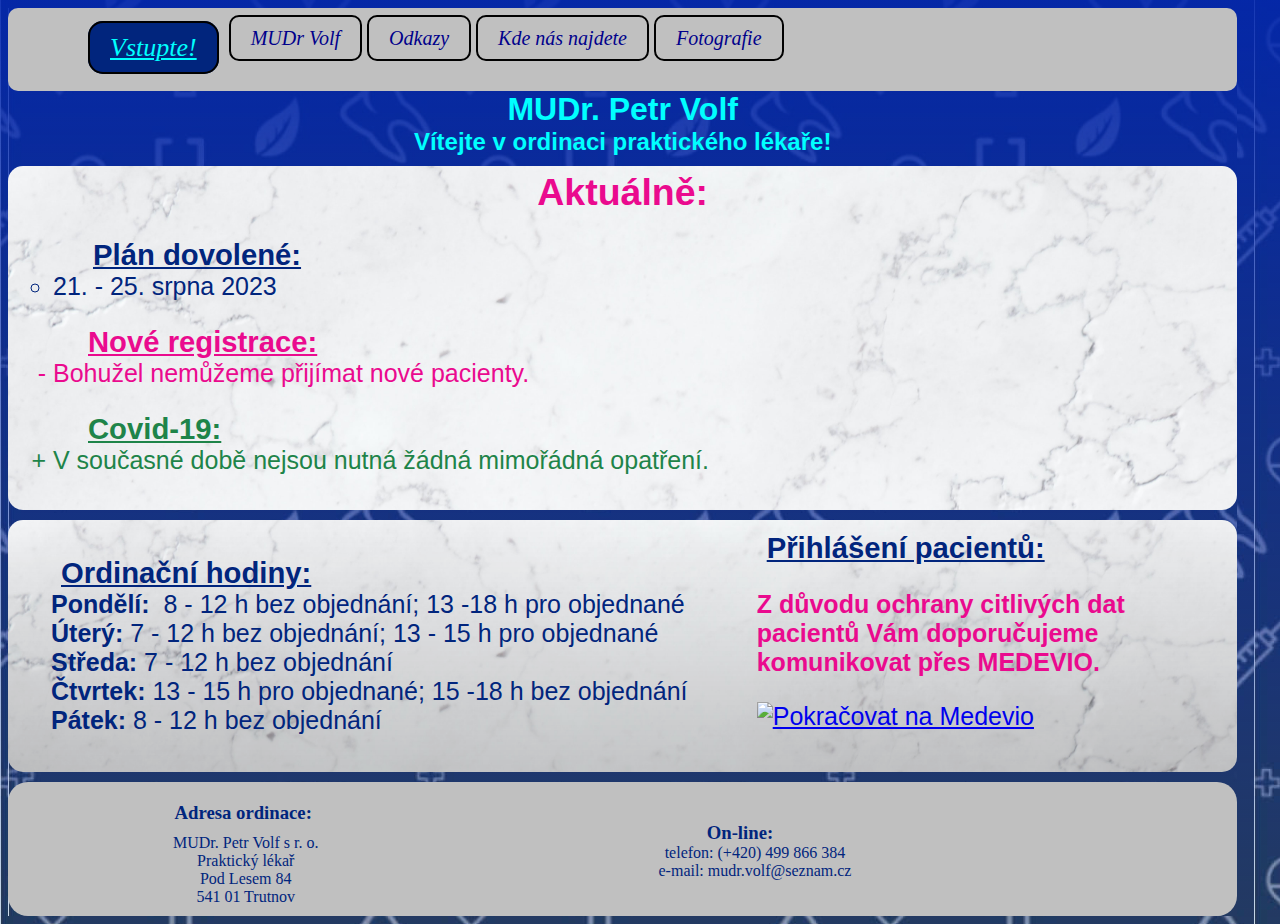
==== commit 410d16aa: "uprava odrazek u mobilu." ====
--- a/index.html
+++ b/index.html
@@ -123,7 +123,9 @@
           přes&nbsp;MEDEVIO.</b></p>
         </div><a href="https://my.medevio.cz/mudr-petr-volf?ref=imgbanner" target=
         "_blank"><img src="https://static.medevio.cz/clinic-banners/banner@2x.png" width="421"
-        height="203" alt="Pokračovat na Medevio" style="max-width:100%;height:auto;"></a><br>
+        height="203" alt="Pokračovat na Medevio" style="max-width:100%;height:auto;"></a>
+        <br>
+        <br class="line_br3">
       </div>
     </section>
   </main>
--- a/css/styly.css
+++ b/css/styly.css
@@ -444,18 +444,19 @@
 }
    
 .medevio2{
-    /*max-width:90%;*/
+    max-width:98%;
     background: linear-gradient(rgba(0,0,0,0.3),rgba(0,0,0,0.1)), 
     url("../images/marble.jpg");
-
-    text-align: auto 0px;
+    text-align: center;
+    align:  center;
     background-size: cover;
     border-radius: 15px;
     /* font-family: Arial, sans-serif; */
 	font-size: 20px;
     color: #01257D;
-    margin: 8px 10px;
-    padding: 10px 25px;
+    margin: 10px;
+    padding:0px 5px;
+ 
 }
 
 .aktuality{
@@ -742,6 +743,10 @@
   display: none; 
 }
 
+.line_br3{
+   display: none; 
+}
+
 .one_line_footer{
     display: none;
     align: center;
--- a/css/queries.css
+++ b/css/queries.css
@@ -233,10 +233,38 @@
 .fotografie2 img{
     width:90%;
     }
-}
-
+
+nav {
+margin: 0px;
+padding: 0px;
+}
+nav ul {
+margin: 0px;
+padding: 2px 1px;
+}
+
+nav ul li{
+margin: 2px 1px 4px 0px;
+}
+.active_tag ul {
+    margin-left: 7px;
+    margin-right: 2px;
+}
+}
+
+.ordinacni_hodiny {
+    padding: 0px 3px;
+}
+
+.ordinacni_hodiny h3 {
+    margin: 0px 0px 0px 10px;
+}
 
 @media only screen and (max-width: 800px){
+
+.line_br3{
+   display: inline; 
+}
 
 .fyzicka_adresa {
     margin-left: 25px;
@@ -335,4 +363,3 @@
 }
 
 
-
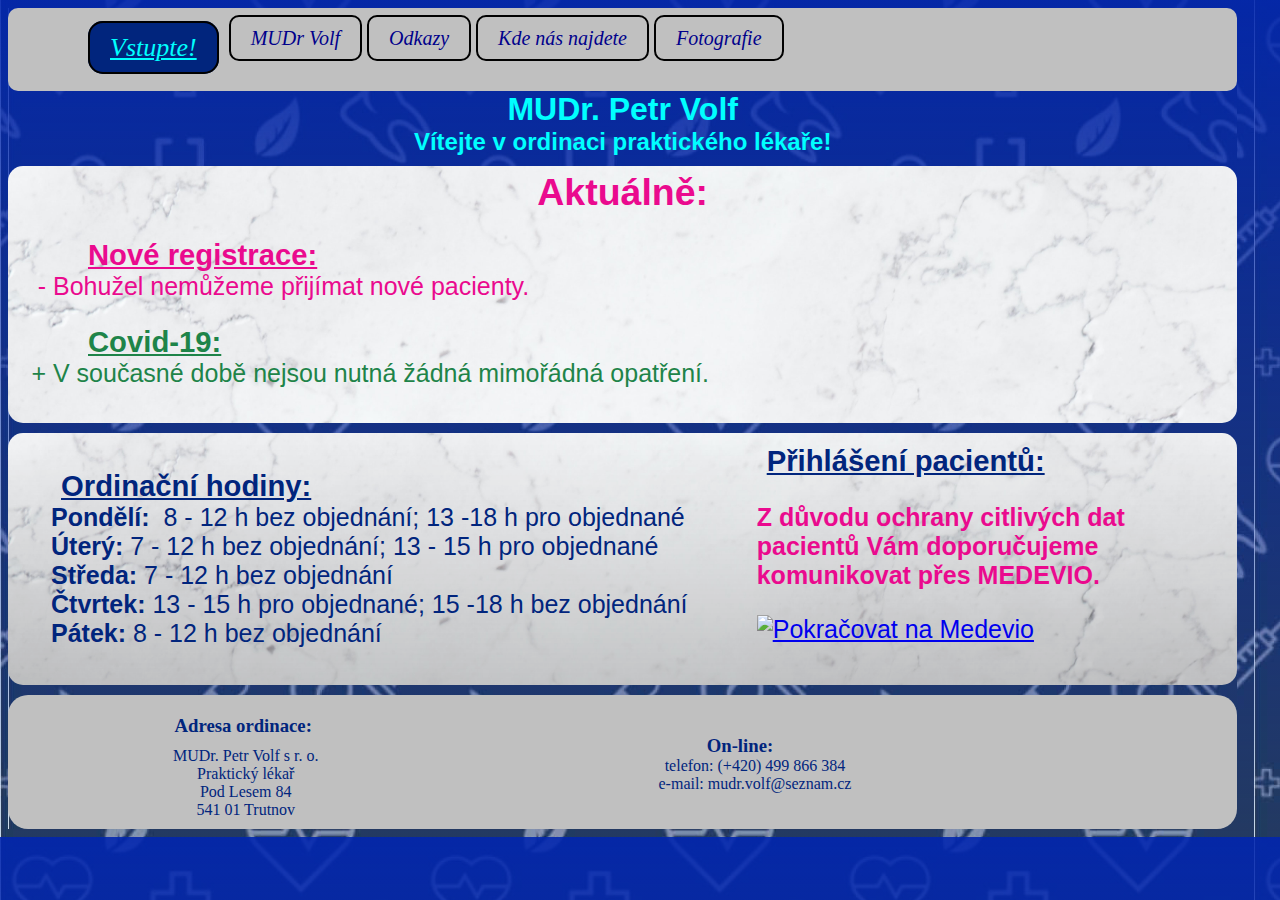
==== commit e520546d: "odstraneny dovolene." ====
--- a/index.html
+++ b/index.html
@@ -49,13 +49,15 @@
         <li>Sestra bude přítomna a léky budou odeslány.</li>
       </ul>
       -->
+      
+      <!--
       <div class="plan_dovolene; display: inline-block">
         <ul>
           <li style="list-style: none">
             <h3>Plán dovolené:</h3>
           </li>
           <li>21. - 25. srpna 2023</li>
-        </ul><!--
+        </ul>
       <h3>Zástup:</h3>
       <p><b>MUDr. Pavel&nbsp;Petrů - praktický lékař pro&nbsp;dospělé</b><br>
       Třída Josefa&nbsp;II.&nbsp;78, Horní&nbsp;Maršov 542&nbsp;26<br>
@@ -76,8 +78,9 @@
         <li><strong>Pondělí:&nbsp;</strong>8&nbsp;-&nbsp;14&nbsp;h</li>
         <li><strong>Pátek:&nbsp;</strong>8&nbsp;-&nbsp;12&nbsp;h</li>
       </ul>
-       -->
+      
       </div>
+      -->
       <div class="nove_registrace">
         <ul>
           <li style="list-style: none; display: inline">
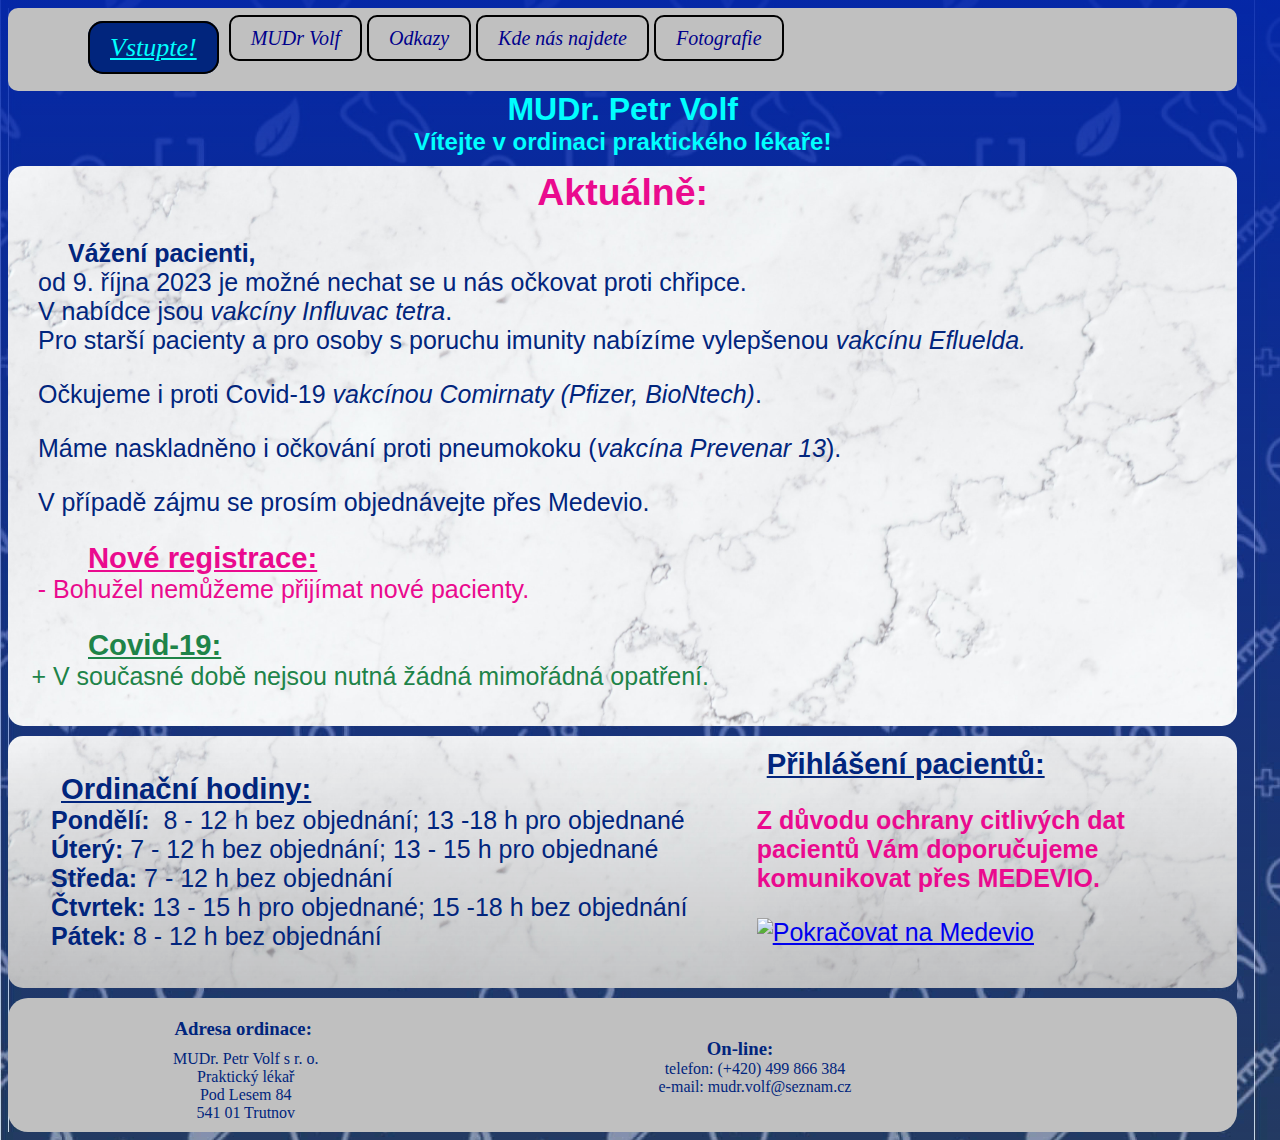
==== commit 8aea0dca: "Pridano info ockovani do index.html" ====
--- a/index.html
+++ b/index.html
@@ -34,53 +34,56 @@
     <h1>MUDr. Petr Volf</h1>
     <h2>Vítejte v ordinaci praktického lékaře!</h2>
     <section class="aktuality">
-      <h2>Aktuálně:</h2><!--
-      <p><b><u>18.05.2023:</u> Vážení pacienti, z&nbsp;důvodu nemoci dnes nebudu přítomen
-      v&nbsp;ordinaci.<br>
-      Při&nbsp;akutních obtížích se&nbsp;prosím obraťte na můj&nbsp;zástup - MUDr.&nbsp;Petrů,
-      Horní&nbsp;Maršov (ve&nbsp;čtvrtek má prac.&nbsp;dobu 13&nbsp;-&nbsp;18&nbsp;hod.).<br>
-      Předpokládám, že mi zítra bude lépe a&nbsp;budu přítomen.</b></p>==&gt; ==&gt;
-      -->
+      <h2>Aktuálně:</h2>
+
+      <p><b> Vážení pacienti, </b> <br> od 9.&nbsp;října 2023 je&nbsp;možné nechat&nbsp;se u&nbsp;nás očkovat
+      proti&nbsp;chřipce.<br>
+      V nabídce jsou <i>vakcíny Influvac&nbsp;tetra</i>.<br>
+      Pro&nbsp;starší pacienty a pro&nbsp;osoby s&nbsp;poruchu imunity nabízíme vylepšenou <i>vakcínu
+      Efluelda.</i><br> 
+      <p>
+      Očkujeme i proti&nbsp;Covid-19 <i>vakcínou Comirnaty (Pfizer, BioNtech)</i>.  </p>
+       <p>
+      Máme naskladněno i&nbsp;očkování proti&nbsp;pneumokoku (<i>vakcína Prevenar 13</i>). </b>
+        <p>
+      V případě zájmu se&nbsp;prosím objednávejte přes&nbsp;Medevio. </p> 
+              
       <!--
-      <h3>8. června 2023:</h3>
-      <ul>
-        <li>Ordinace pro neobjednané bude od cca 17hod. <i>(Účast lékaře na semináři.)</i></li>
-        <li>Pro objednané pacienty se nic nemění.</li>
-        <li>Sestra bude přítomna a léky budou odeslány.</li>
-      </ul>
-      -->
-      
-      <!--
-      <div class="plan_dovolene; display: inline-block">
-        <ul>
-          <li style="list-style: none">
-            <h3>Plán dovolené:</h3>
-          </li>
-          <li>21. - 25. srpna 2023</li>
-        </ul>
-      <h3>Zástup:</h3>
-      <p><b>MUDr. Pavel&nbsp;Petrů - praktický lékař pro&nbsp;dospělé</b><br>
-      Třída Josefa&nbsp;II.&nbsp;78, Horní&nbsp;Maršov 542&nbsp;26<br>
-      (u&nbsp;hlavní silnice, po&nbsp;levé straně směr Pec pod&nbsp;Sněžkou)<br>
-      Telefon: (+420) 739&nbsp;175&nbsp;185<br></p>
-      <ul>
-        <li style="list-style: none"><b>Ordinační hodiny:</b></li>
-        <li><strong>Uterý:&nbsp;</strong>8&nbsp;-&nbsp;14&nbsp;h</li>
-        <li><strong>Středa:&nbsp;</strong>13&nbsp;-&nbsp;18&nbsp;h</li>
-        <li><strong>Čtvrtek:&nbsp;</strong>8&nbsp;-&nbsp;13&nbsp;h (krev&nbsp;od&nbsp;7.00
-        hod)</li>
-      </ul>
-      <p><b>MUDr. Pavel&nbsp;Petrů - praktický lékař pro&nbsp;dospělé</b><br>
-      Černohorská&nbsp;85, Jánské&nbsp;Lázně 542&nbsp;25<br>
-      Telefon:(+420) 739&nbsp;175&nbsp;185</p>
-      <ul>
-        <li style="list-style: none"><b>Ordinační&nbsp;hodiny:</b></li>
-        <li><strong>Pondělí:&nbsp;</strong>8&nbsp;-&nbsp;14&nbsp;h</li>
-        <li><strong>Pátek:&nbsp;</strong>8&nbsp;-&nbsp;12&nbsp;h</li>
-      </ul>
-      
-      </div>
-      -->
+                      <h3>8. června 2023:</h3>
+                      <ul>
+                        <li>Ordinace pro neobjednané bude od cca 17hod. <i>(Účast lékaře na semináři.)</i></li>
+                        <li>Pro objednané pacienty se nic nemění.</li>
+                        <li>Sestra bude přítomna a léky budou odeslány.</li>
+                      </ul>
+                      --><!--
+                      <div class="plan_dovolene; display: inline-block">
+                        <ul>
+                          <li style="list-style: none">
+                            <h3>Plán dovolené:</h3>
+                          </li>
+                          <li>21. - 25. srpna 2023</li>
+                        </ul>
+                      <h3>Zástup:</h3>
+                      <p><b>MUDr. Pavel&nbsp;Petrů - praktický lékař pro&nbsp;dospělé</b><br>
+                      Třída Josefa&nbsp;II.&nbsp;78, Horní&nbsp;Maršov 542&nbsp;26<br>
+                      (u&nbsp;hlavní silnice, po&nbsp;levé straně směr Pec pod&nbsp;Sněžkou)<br>
+                      Telefon: (+420) 739&nbsp;175&nbsp;185<br></p>
+                      <ul>
+                        <li style="list-style: none"><b>Ordinační hodiny:</b></li>
+                        <li><strong>Uterý:&nbsp;</strong>8&nbsp;-&nbsp;14&nbsp;h</li>
+                        <li><strong>Středa:&nbsp;</strong>13&nbsp;-&nbsp;18&nbsp;h</li>
+                        <li><strong>Čtvrtek:&nbsp;</strong>8&nbsp;-&nbsp;13&nbsp;h (krev&nbsp;od&nbsp;7.00
+                        hod)</li>
+                      </ul>
+                      <p><b>MUDr. Pavel&nbsp;Petrů - praktický lékař pro&nbsp;dospělé</b><br>
+                      Černohorská&nbsp;85, Jánské&nbsp;Lázně 542&nbsp;25<br>
+                      Telefon:(+420) 739&nbsp;175&nbsp;185</p>
+                      <ul>
+                        <li style="list-style: none"><b>Ordinační&nbsp;hodiny:</b></li>
+                        <li><strong>Pondělí:&nbsp;</strong>8&nbsp;-&nbsp;14&nbsp;h</li>
+                        <li><strong>Pátek:&nbsp;</strong>8&nbsp;-&nbsp;12&nbsp;h</li>
+                      </ul>
+                       -->
       <div class="nove_registrace">
         <ul>
           <li style="list-style: none; display: inline">
@@ -126,8 +129,7 @@
           přes&nbsp;MEDEVIO.</b></p>
         </div><a href="https://my.medevio.cz/mudr-petr-volf?ref=imgbanner" target=
         "_blank"><img src="https://static.medevio.cz/clinic-banners/banner@2x.png" width="421"
-        height="203" alt="Pokračovat na Medevio" style="max-width:100%;height:auto;"></a>
-        <br>
+        height="203" alt="Pokračovat na Medevio" style="max-width:100%;height:auto;"></a><br>
         <br class="line_br3">
       </div>
     </section>
--- a/css/styly.css
+++ b/css/styly.css
@@ -542,6 +542,14 @@
     color: #1E8449;
 }
 
+.vaccination {
+    color: #1E8449 ;
+}
+
+.vaccination p {
+    color: #1E8449 ;
+}
+
 .nove_registrace {
     color: #ea0a8e ;
 }
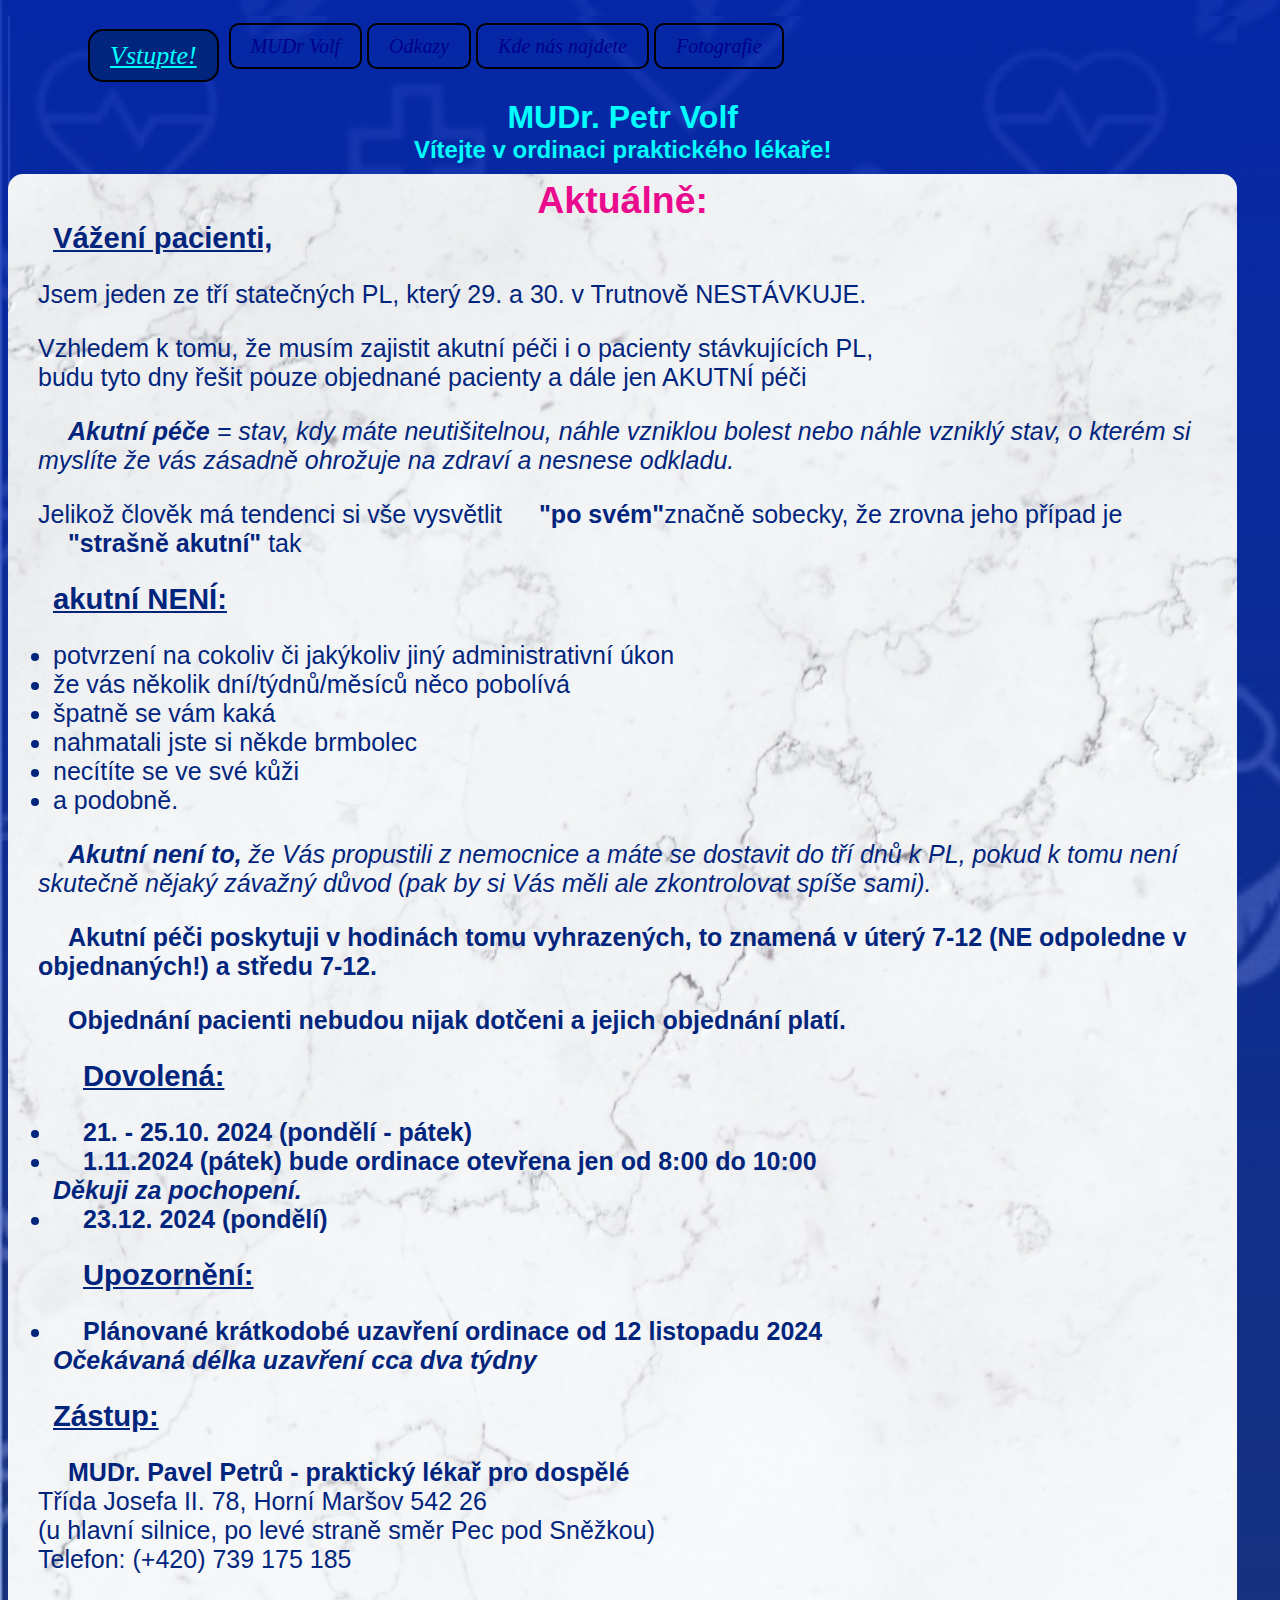
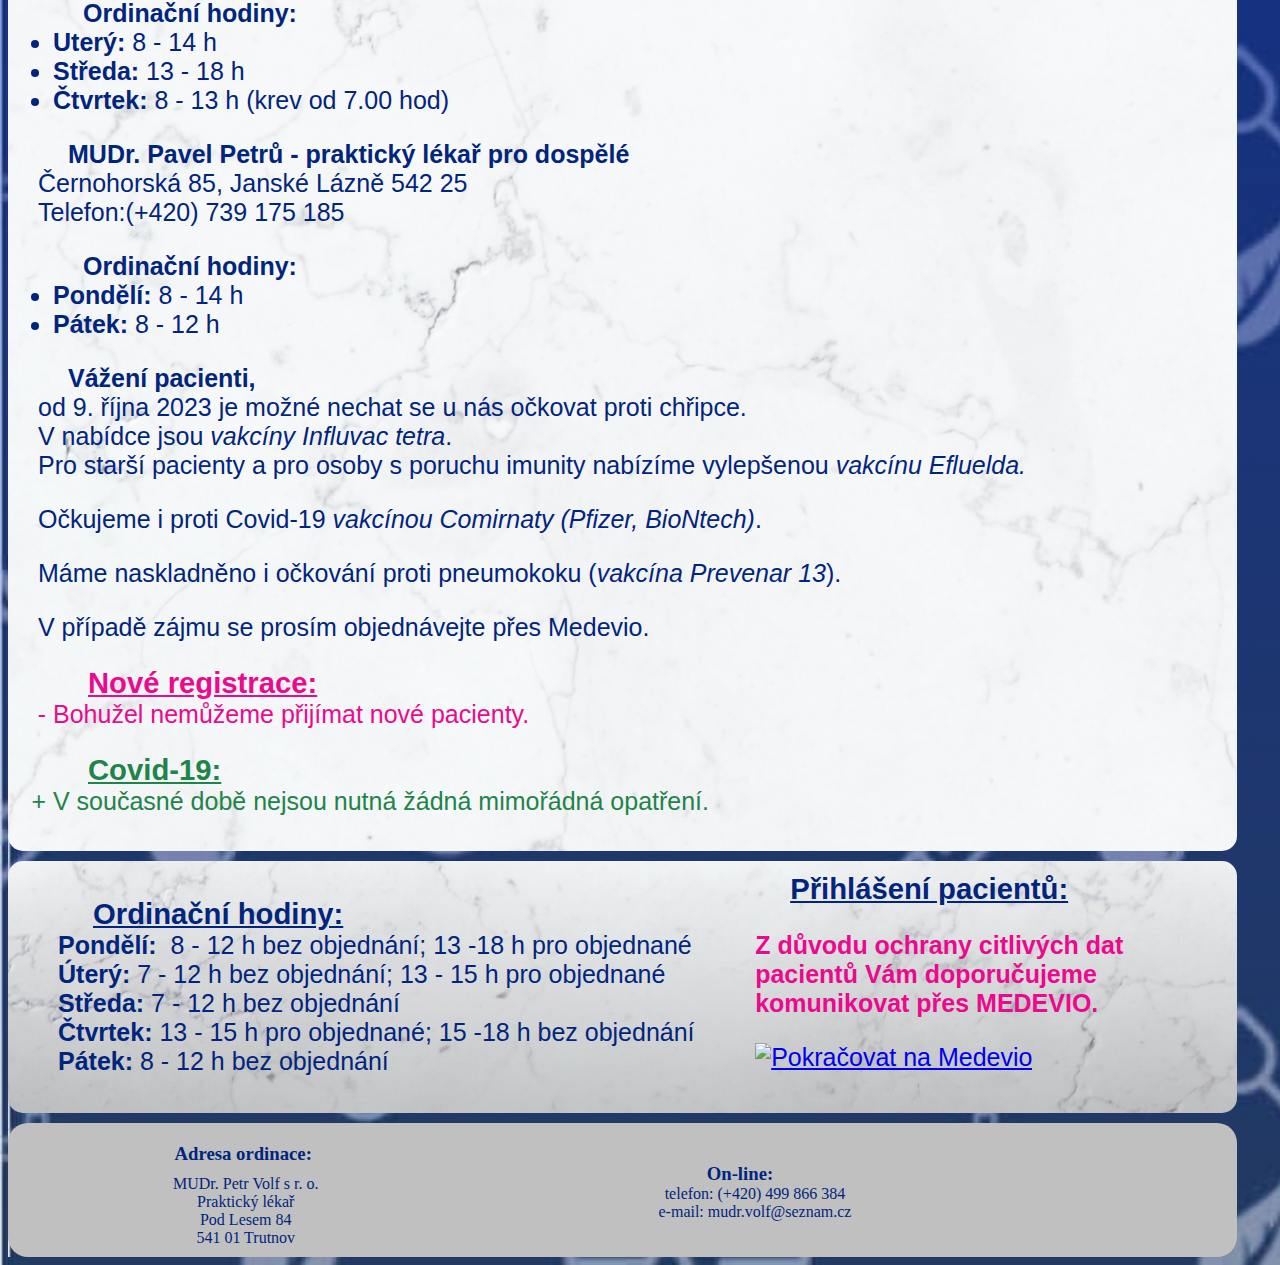
==== commit c1b8223e: "commit before &nbsp;" ====
--- a/index.html
+++ b/index.html
@@ -35,55 +35,77 @@
     <h2>Vítejte v ordinaci praktického lékaře!</h2>
     <section class="aktuality">
       <h2>Aktuálně:</h2>
-
-      <p><b> Vážení pacienti, </b> <br> od 9.&nbsp;října 2023 je&nbsp;možné nechat&nbsp;se u&nbsp;nás očkovat
-      proti&nbsp;chřipce.<br>
-      V nabídce jsou <i>vakcíny Influvac&nbsp;tetra</i>.<br>
-      Pro&nbsp;starší pacienty a pro&nbsp;osoby s&nbsp;poruchu imunity nabízíme vylepšenou <i>vakcínu
-      Efluelda.</i><br> 
-      <p>
-      Očkujeme i proti&nbsp;Covid-19 <i>vakcínou Comirnaty (Pfizer, BioNtech)</i>.  </p>
-       <p>
-      Máme naskladněno i&nbsp;očkování proti&nbsp;pneumokoku (<i>vakcína Prevenar 13</i>). </b>
-        <p>
-      V případě zájmu se&nbsp;prosím objednávejte přes&nbsp;Medevio. </p> 
-              
-      <!--
-                      <h3>8. června 2023:</h3>
-                      <ul>
-                        <li>Ordinace pro neobjednané bude od cca 17hod. <i>(Účast lékaře na semináři.)</i></li>
-                        <li>Pro objednané pacienty se nic nemění.</li>
-                        <li>Sestra bude přítomna a léky budou odeslány.</li>
-                      </ul>
-                      --><!--
-                      <div class="plan_dovolene; display: inline-block">
-                        <ul>
-                          <li style="list-style: none">
-                            <h3>Plán dovolené:</h3>
-                          </li>
-                          <li>21. - 25. srpna 2023</li>
-                        </ul>
-                      <h3>Zástup:</h3>
-                      <p><b>MUDr. Pavel&nbsp;Petrů - praktický lékař pro&nbsp;dospělé</b><br>
-                      Třída Josefa&nbsp;II.&nbsp;78, Horní&nbsp;Maršov 542&nbsp;26<br>
-                      (u&nbsp;hlavní silnice, po&nbsp;levé straně směr Pec pod&nbsp;Sněžkou)<br>
-                      Telefon: (+420) 739&nbsp;175&nbsp;185<br></p>
-                      <ul>
-                        <li style="list-style: none"><b>Ordinační hodiny:</b></li>
-                        <li><strong>Uterý:&nbsp;</strong>8&nbsp;-&nbsp;14&nbsp;h</li>
-                        <li><strong>Středa:&nbsp;</strong>13&nbsp;-&nbsp;18&nbsp;h</li>
-                        <li><strong>Čtvrtek:&nbsp;</strong>8&nbsp;-&nbsp;13&nbsp;h (krev&nbsp;od&nbsp;7.00
-                        hod)</li>
-                      </ul>
-                      <p><b>MUDr. Pavel&nbsp;Petrů - praktický lékař pro&nbsp;dospělé</b><br>
-                      Černohorská&nbsp;85, Jánské&nbsp;Lázně 542&nbsp;25<br>
-                      Telefon:(+420) 739&nbsp;175&nbsp;185</p>
-                      <ul>
-                        <li style="list-style: none"><b>Ordinační&nbsp;hodiny:</b></li>
-                        <li><strong>Pondělí:&nbsp;</strong>8&nbsp;-&nbsp;14&nbsp;h</li>
-                        <li><strong>Pátek:&nbsp;</strong>8&nbsp;-&nbsp;12&nbsp;h</li>
-                      </ul>
-                       -->
+      <div class="stavka_lekaru; display: inline-block">
+        <h3>Vážení pacienti,</h3>
+        <p>Jsem jeden ze tří statečných PL, který 29. a 30. v Trutnově NESTÁVKUJE.</p>
+        <p>Vzhledem k tomu, že musím zajistit akutní péči i o pacienty stávkujících PL,<br>
+        budu tyto dny řešit pouze objednané pacienty a dále jen AKUTNÍ péči</p>
+        <p><i><b>Akutní péče</b> = stav, kdy máte neutišitelnou, náhle vzniklou bolest nebo náhle
+        vzniklý stav, o kterém si myslíte že vás zásadně ohrožuje na zdraví a nesnese
+        odkladu.</i></p>
+        <p>Jelikož člověk má tendenci si vše vysvětlit <b>"po svém"</b>značně sobecky, že zrovna
+        jeho případ je <b>"strašně akutní"</b> tak</p>
+        <h3>akutní NENÍ:</h3>
+        <ul>
+          <li>potvrzení na cokoliv či jakýkoliv jiný administrativní úkon</li>
+          <li>že vás několik dní/týdnů/měsíců něco pobolívá</li>
+          <li>špatně se vám kaká</li>
+          <li>nahmatali jste si někde brmbolec</li>
+          <li>necítíte se ve své kůži</li>
+          <li>a podobně.</li>
+        </ul>
+        <p><i><b>Akutní není to,</b> že Vás propustili z nemocnice a máte se dostavit do tří dnů k
+        PL, pokud k tomu není skutečně nějaký závažný důvod (pak by si Vás měli ale zkontrolovat
+        spíše sami).</i></p>
+        <p><b>Akutní péči poskytuji v hodinách tomu vyhrazených, to znamená v úterý 7-12 (NE
+        odpoledne v objednaných!) a středu 7-12. </b></p>
+        <p><b>Objednání pacienti nebudou nijak dotčeni a jejich objednání platí.</b></p>
+      </div>
+      <div class="plan_dovolene; display: inline-block">
+        <h3><b>Dovolená:</b></h3>
+        <ul>
+          <li><b>21. - 25.10. 2024 (pondělí - pátek)</b></li>
+          <li><b>1.11.2024 (pátek) bude ordinace otevřena jen od 8:00 do 10:00<br>
+          <i>Děkuji za pochopení.</i></b></li>
+          <li><b>23.12. 2024 (pondělí)</b></li>
+        </ul>
+        <h3><b>Upozornění:</b></h3>
+        <ul>
+          <li><b>Plánované krátkodobé uzavření ordinace od 12 listopadu 2024<br>
+          <i>Očekávaná délka uzavření cca dva týdny</i></b></li>
+        </ul>
+        <h3>Zástup:</h3>
+        <p><b>MUDr. Pavel&nbsp;Petrů - praktický lékař pro&nbsp;dospělé</b><br>
+        Třída Josefa&nbsp;II.&nbsp;78, Horní&nbsp;Maršov 542&nbsp;26<br>
+        (u&nbsp;hlavní silnice, po&nbsp;levé straně směr Pec pod&nbsp;Sněžkou)<br>
+        Telefon: (+420) 739&nbsp;175&nbsp;185<br></p>
+        <ul>
+          <li style="list-style: none"><b>Ordinační hodiny:</b></li>
+          <li><strong>Uterý:&nbsp;</strong>8&nbsp;-&nbsp;14&nbsp;h</li>
+          <li><strong>Středa:&nbsp;</strong>13&nbsp;-&nbsp;18&nbsp;h</li>
+          <li><strong>Čtvrtek:&nbsp;</strong>8&nbsp;-&nbsp;13&nbsp;h (krev&nbsp;od&nbsp;7.00
+          hod)</li>
+        </ul>
+        <p><b>MUDr. Pavel&nbsp;Petrů - praktický lékař pro&nbsp;dospělé</b><br>
+        Černohorská&nbsp;85, Janské&nbsp;Lázně 542&nbsp;25<br>
+        Telefon:(+420) 739&nbsp;175&nbsp;185</p>
+        <ul>
+          <li style="list-style: none"><b>Ordinační&nbsp;hodiny:</b></li>
+          <li><strong>Pondělí:&nbsp;</strong>8&nbsp;-&nbsp;14&nbsp;h</li>
+          <li><strong>Pátek:&nbsp;</strong>8&nbsp;-&nbsp;12&nbsp;h</li>
+        </ul>
+      </div>
+      <div class="ockovani; display: inline-block">
+        <p><b>Vážení pacienti,</b><br>
+        od 9.&nbsp;října 2023 je&nbsp;možné nechat&nbsp;se u&nbsp;nás očkovat
+        proti&nbsp;chřipce.<br>
+        V nabídce jsou <i>vakcíny Influvac&nbsp;tetra</i>.<br>
+        Pro&nbsp;starší pacienty a pro&nbsp;osoby s&nbsp;poruchu imunity nabízíme vylepšenou
+        <i>vakcínu Efluelda.</i><br></p>
+        <p>Očkujeme i proti&nbsp;Covid-19 <i>vakcínou Comirnaty (Pfizer, BioNtech)</i>.</p>
+        <p>Máme naskladněno i&nbsp;očkování proti&nbsp;pneumokoku (<i>vakcína Prevenar 13</i>).</p>
+        <p>V případě zájmu se&nbsp;prosím objednávejte přes&nbsp;Medevio.</p>
+      </div>
       <div class="nove_registrace">
         <ul>
           <li style="list-style: none; display: inline">
--- a/css/styly.css
+++ b/css/styly.css
@@ -1,769 +1,812 @@
-/* CSS Document */
-body, html {
-	font-family: arial, sans-serif;
-    max-width: 98%;
-    /*
-    background: linear-gradient (rgba(1, 37, 175,0.1),rgba(1 , 37, 175, 0.8)),
-    url("../images/background1.jpg");
-    */
-    background: linear-gradient(rgba(1,37,175,0.9),rgba(1,37,175,0.1)), 
-    url("../images/background1.jpg");
-    background-size: cover;
-
-}
-
-
-h1 {
-	color: #00FFFF;
-	text-align: center;
-	margin: 0px auto;
-}
-
-h2 {
-	color: #00FFFF;
-	text-align: center;
-	margin: 0px auto;
-}
-/*
-table {
-	width: 80%;
-}
-table, th, td {
-	border: 2px double black;
-	border-collapse: collapse;
-	border-radius: 30px;
-	text-align: auto;
-	margin: 50px 50px 0px 0px;
-}
-*/
-
-.peca_v_bilem {
-	margin-top: 10px;
-	margin-bottom: 10px;
-	text-align: center;
-	color: Silver;
-	font-size: 11px;
-    box-shadow: 4px 6px 10px #000;
-}
-
-.peca2 {
-	float: left;
-	width: 250px;
-	text-align: center;
-	color: Olive;
-	font-size: 11px;
-	margin: 0px;
-}
-
-.peca2 span {
-	font-style: italic;
-	font-size: 15px;
-}
-
-.fyzicka_adresa {
-    float:left;
-    max-width: 400px;
-    text-align: center;
-    margin-top: 10px;
-    margin-bottom: 10px;
-    margin-left: 85px;
-    margin-right: 10px;
-}
-
-
-.fyzicka_adresa p {
-    max-width: 400px;
-    text-align: center;
-    margin: 0px;
-    padding: 0px 70px;
-
-}
-
-
-.fyzicka_adresa h3 {
-    max-width: 400px;
-    text-align: center;
-    margin-top: 10px;
-    margin-bottom: 10px;
-    margin-left: 0px;
-    margin-right: 5px;
-    padding: 0px 70px;    
-    
-}
-
-.elektronicke_kontakty {
-    float:left;
-    max-width: 350px;
-    text-align: center;
-    margin-top: 10px;
-    margin-bottom: 10px;
-    margin-left: 230px;
-    margin-right: 0px;
-}
-
-
-.elektronicke_kontakty h3 {
-    max-width: 350px;
-    text-align: center;
-    margin: 0px;
-    margin-left: 0px;
-    padding-top: 30px;
-    padding-bottom: 0px;
-    padding-left: 0px;
-    padding-right:0px; 
-
-}
-
-.elektronicke_kontakty p {
-    max-width: 350px;
-    text-align: center;
-    margin: 0px;
-
-    padding-top: 0px;
-    padding-bottom: 0px;
-    padding-left: 30px;
-    padding-right:0px; 
-}
-
-.ico {
-	float: left;
-	width: 200 px;
-}
-
-/* Navigace */
-nav {
-	background: Silver;
-	width: 100%;
-	margin: 0px;
-    border-radius: 10px;
-}
-
-nav ul {
-	width: 100%;
-	margin: 0px;
-    border-radius: 10px;
-
-}
-nav ul li {
-	/*width: 200px;*/
-	list-style-type: none;
-	float: left;
-	text-align: center;
-	line-height: 40px;
-    border-radius: 10px;
-    margin: 10px 5px 10px 0px;
-
-}
-nav ul li a {
-	/* color: white;
-*/
-	font-family: Times New Roman, serif;
-	font-size: 20px;
-    font-style: italic;
-	color:DarkBlue;
-	text-decoration: none;
-    border: 2px double black;
-    border-radius: 10px;
-	border-collapse: collapse;
-    margin: 5px 20px 15x 20px;
-    padding: 10px 20px 10px 20px;
-}
-
-nav ul li a:hover {
-	color: Red;
-	text-decoration: none;
-    border-radius: 15px;
-    font-size: 22px;
-    transition: 0.4s;
-    color: #01257D;
-    background: #00FFFF;
-	border: 4px solid 
-}
-
-.active_tag a {
-	background: #01257D;
-    color: #00FFFF;
-    border-radius: 15px;
-        transition: 1.4s;
-	font-size: 26px;
-	font-style: bold;
-    text-decoration: underline;
-}
-
-.clearfix:after {
-	content: "";
-	display: table;
-	clear: both;
-}
-.lokace {
-	/*width: 95%;*/
-	text-align: center;
-	color: white;
-	font-size: 20px;
-	margin: 20px;
-    /*background-color: Silver; */
-    
-}
-
-.registrujte_se {
-	/*width: 90%;*/
-	text-align: center;
-	color: white;
-	font-size: 20px;
-	margin: 20px;
-    /*background-color: Silver; */
-    
-}
-
-.nove_registrace {
-	color: #1E8449;
-}
-
-.nove_registrace h3{
-    text-decoration: underline;
-	color: #1E8449;
-    margin: 0px 0px 0px 35px;
-}
-
-.nove_registrace ul li {
-    list-style-type:'- ';
-	color: #1E8449;
-}
-
-.lokace img {
-    align: center;
-}
-.mapy_cz
-{
-background: linear-gradient(rgba(0,0,0,0.2),rgba(0,0,0,0.5)), 
-    url("../images/marble.jpg");
-    background-size: contain;
-    border-radius: 20px;
-}
-.pavilon_g
-{
-background: linear-gradient(rgba(0,0,0,0.4),rgba(0,0,0,0.1)), 
-    url("../images/marble.jpg");
-    background-size: cover;
-    border-radius: 20px;
-}
-
-.mapa_mobil {
-    background: linear-gradient(rgba(0,0,0,0.4),rgba(0,0,0,0.1)), 
-    url("../images/marble.jpg");
-    background-size: contain;
-    border-radius: 20px;
-    display: none; 
-}
-.mapa_mobil img{
-    /*width: 90%;
-    border-radius: 20px;*/
-    padding: 5px;
-}
-.my_a_media
-{
-background: linear-gradient(rgba(0,0,0,0.7),rgba(0,0,0,0.6)), 
-    url("../images/background4.jpg");
-    background-size: cover;
-    border-radius: 20px;
-    
-    text-align: center;
-	color: white;
-	font-size: 20px;
-	margin: 20px;
-}
-
-
-.my_a_media ul li a:link,
-.my_a_media ul li a:visited{
-    transition:  0.6s;
-    font-size: 20px;
-    text-decoration: none;
-	color: #00FFFF;
-}
-
-.my_a_media ul li a:hover{
-    transition:  0.8s;
-    font-size: 22px;
-    text-decoration: underline;
-    color: PaleGreen;
-}
-
-.my_a_media ul {
-    padding-bottom: 7px;
-}
-
-
-.my_a_media ul li {
-    list-style-type: none; 
-}
-
-.socialni_site
-{
-background: linear-gradient(rgba(0,0,0,0.6),rgba(0,0,0,0.6)), 
-    url("../images/background4.jpg");
-    background-size: cover;
-    border-radius: 20px;
-    
-    text-align: center;
-	color: white;
-	font-size: 20px;
-	margin: 20px;
-}
-
-.socialni_site ul li a:link,
-.socialni_site ul li a:visited{
-    transition:  0.6s;
-    font-size: 20px;
-    text-decoration: none;
-	color: #00FFFF;
-}
-
-
-.socialni_site ul li a:hover{
-    transition:  0.8s;
-    font-size: 22px;
-    text-decoration: underline;
-    color:  PaleGreen;
-}
-
-.socialni_site ul li {
-    list-style-type: none; 
-}
-
-.socialni_site ul {
-    padding-bottom: 7px;
-}
-
-.ockovani
-{
-background: linear-gradient(rgba(0,0,0,0.6),rgba(0,0,0,0.8)), 
-    url("../images/background4.jpg");
-    background-size: cover;
-    border-radius: 20px;
-    
-    text-align: center;
-	color: white;
-	font-size: 20px;
-	margin: 20px;
-}
-
-.ockovani ul li a:link,
-.ockovani ul li a:visited{
-    transition:  0.6s;
-    font-size: 20px;
-    text-decoration: none;
-	color: #00FFFF;
-}
-
-
-.ockovani ul li a:hover{
-    transition:  0.8s;
-    font-size: 22px;
-    text-decoration: underline;
-    color:  PaleGreen;
-}
-
-.ockovani ul {
-    padding-bottom: 7px;
-}
-
-.ockovani ul li {
-    list-style-type: none; 
-}
-
-.osveta
-{
-background: linear-gradient(rgba(0,0,0,0.6),rgba(0,0,0,0.7)), 
-    url("../images/background4.jpg");
-    background-size: cover;
-    border-radius: 20px;
-    
-    text-align: center;
-	color: white;
-	font-size: 20px;
-	margin: 20px;
-}
-
-.osveta ul li a:link,
-.osveta ul li a:visited{
-    transition:  0.6s;
-    font-size: 20px;
-    text-decoration: none;
-	color: #00FFFF;
-}
-
-.osveta ul li a:hover{
-    transition:  0.8s;
-    font-size: 22px;
-    text-decoration: underline;
-    color:  PaleGreen;
-}
-
-.osveta ul {
-    padding-bottom: 7px;
-}
-
-.osveta ul li {
-    list-style-type: none; 
-}
-.ordinacni_hodiny {
-    /*width:90%;*/
-    background: linear-gradient(rgba(0,0,0,0.0),rgba(0,0,0,0.2)), 
-    url("../images/marble.jpg");
-
-    text-align: left;
-    background-size: cover;
-    border-radius: 15px;
-    /*font-family: Arial, sans-serif;*/
-	font-size: 25px;
-    color: #01257D;
-    margin: 10px 0px;
-    padding: 0px 10px;
-}
-
-
-
-.ordinacni_hodiny ul li {
-    color: #01257D;
-    list-style-type:none;
-}
-
-.ordinacni_hodiny h3 {
-    text-decoration: underline;
-    color: #01257D;
-    margin: 0px 0px 0px 35px;
-}
-
-
-
-.medevio{
-    margin: 5px 0px 5px ;
-    padding: 0px;
-    color: #ea0a8e;
-}
-   
-.medevio2{
-    max-width:98%;
-    background: linear-gradient(rgba(0,0,0,0.3),rgba(0,0,0,0.1)), 
-    url("../images/marble.jpg");
-    text-align: center;
-    align:  center;
-    background-size: cover;
-    border-radius: 15px;
-    /* font-family: Arial, sans-serif; */
-	font-size: 20px;
-    color: #01257D;
-    margin: 10px;
-    padding:0px 5px;
- 
-}
-
-.aktuality{
-    /*width:90%;*/
-    background: linear-gradient(rgba(0,0,0,0.0),rgba(0,0,0,0.0)), 
-    url("../images/marble.jpg");
-
-    text-align: left;
-    background-size: cover;
-    border-radius: 15px;
-	font-size: 25px;
-    color: #01257D;
-    padding: 5px 5px 10px 5px;
-    
-    margin: 10px 0px 0px 0px;
-}
-
-.aktuality p{
-      /*line-height: .4;*/
-      margin-left: 25px;
-}
-
-.aktuality b{
-      /*line-height: .4;*/
-      margin-left: 30px;
-}
-
-.aktuality h2{
-    color: #ea0a8e ;
-}
- 
-.aktuality h3{
-    text-decoration: underline;
-    color: #01257D;
-    margin: 0px 0px 0px 40px;
-}
-
-.aktuality ul li {
-    list-style-type:circle;
-    color: #01257D;
-}
-
-.about_peca{
-    /*width:90%;*/
-    background: linear-gradient(rgba(0,0,0,0.0),rgba(0,0,0,0.0)), 
-    url("../images/marble.jpg");
-
-    background-size: cover;
-    border-radius: 15px;
-   /* font-family: Arial, sans-serif; */
-	font-size: 20px;
-    text-align: auto 0px;
-    color: #01257D;
-    margin: 10px;
-    padding: 5px 25px;
-}
-
-
-.plan_dovolene {
-;
-}
-
-.plan_dovolene h3{
-    text-decoration: underline;
-    margin: 0px 0px 0px 35px;
-}
-
-.plan_dovolene ul li {
-}
-
-.covid_19 {
-    color: #1E8449 ;
-}
-
-.covid_19 h3{
-    text-decoration: underline;
-    color: #1E8449 ;
-    margin: 0px 0px 0px 35px;
-}
-
-.covid_19 ul li {
-    list-style-type:'+ ';
-    color: #1E8449;
-}
-
-.vaccination {
-    color: #1E8449 ;
-}
-
-.vaccination p {
-    color: #1E8449 ;
-}
-
-.nove_registrace {
-    color: #ea0a8e ;
-}
-
-.nove_registrace h3{
-    text-decoration: underline;
-    color: #ea0a8e ;
-    margin: 0px 0px 0px 35px;
-}
-
-.nove_registrace ul li {
-    list-style-type:'- ';
-    color: #ea0a8e ;
-}
-
-.nepritomnost {
-	width: 90%;
-	text-align: center;
-    color: #ea0a8e;
-	font-size: 14px;
-	margin: 20px;
-}
-
-.aktualita {
-	/*width: 80%;*/
-	text-align: center;
-	color: Black;
-	font-size: 11px;
-	margin: 0px;
-}
-
-.dokumenty {
-	width: 80%;
-	text-align: center;
-	color: Black;
-	font-size: 11px;
-	margin: 0px;
-}
-
-.dokumenty table {
-	border: none;
-	border-collapse: collapse;
-	text-align: left;
-	margin: 5px 60px auto;
-}
-
-.dokumenty td {
-	border: none;
-}
-
-.placeny_vykon {
-	border: none;
-	width=45%;
-}
-
-.dokumenty2 {
-	width: 80%;
-	text-align: left;
-	color: Olive;
-	font-size: 11px;
-	margin-left: 100px;
-}
-
-.arial_sans_serif  {
-	font-family: Arial, sans-serif;
-	font-size: 30px
-    color: Olive;
-}
-
-.verdana_serif {
-	font-family: Verdana, serif;
-	font-size: 30px;
-    color: Magenta;
-}
-
-.verdana_sans_serif * {
-	font-family: Verdana, sans-serif;
-	font-size: 30px;
-    color: DarkBlue;
-}
-.arial_serif * {
-	font-family: Arial, serif;
-	font-size: 30px;
-    color: Black;
-}
-
-.arial_sans_serif * {
-	font-family: Arial, sans-serif;
-	font-size: 30px;
-    color: brown;
-}
-.tahoma_serif * {
-	font-family: Tahoma, serif;
-	font-size: 30px;
-    color: Black;
-}
-
-.tahoma_sans_serif * {
-    font-size: 30px;
-	font-family: Tahoma, sans-serif;
-    color: Blue;
-}
-
-.trebuchet_ms * {
-    font-size: 30px;
-	font-family: 'Trebuchet MS', sans-serif;
-    color: Black;
-}
-
-.times_nr_serif * {
-    font-size: 30px;
-	font-family: 'Times New Roman', serif;
-    color: black;
-}
-
-.georgia_serif * {
-    font-size: 30px;
-	font-family: Georgia, serif;
-    color: black;
-}
-
-.garamond_serif * {
-    font-size: 30px;
-	font-family: Garamond, serif;
-    color: Black;
-}
-
-.courier_new_monospace * {
-    font-size: 30px;
-	font-family: 'Courier New', monospace;
-    color: Black;
-}
-
-.brush_script_mt * {
-    font-size: 30px;
-	font-family: 'Brush Script MT', cursive;
-    color: Black;
-}
-
-.photo-name {
-   margin-top: 10px;
-    margin-bottom: 60px;
-}
-
-.peca_foto p {
-    padding: 13px;
-    margin-left: 60px;
-    font-style: normal;
-}
-
-.peca_foto img {
-    width: 90%;
-    border-radius: 50%;
-    margin: 0px auto;
-    box-shadow: 3px 5px 8px #000;
-}
-
-.fotografie1
-{
-    max-width: 80%;
-    align: center;
-    background: linear-gradient(rgba(0,0,0,0.2),rgba(0,0,0,0.5)), url("../images/marble.jpg");
-    background-size: contain;
-    border-radius: 20px;
-    margin: 20px 100px;
-    padding: 50px 50px;
-}
-
-
-.fotografie2
-{
-    max-width: 80%;
-    align: center;
-    background: linear-gradient(rgba(0,0,0,0.2),rgba(0,0,0,0.5)), url("../images/marble.jpg");
-    background-size: contain;
-    border-radius: 20px;
-    margin: 20px 100px;
-    padding: 50px 50px;
-}
-
-footer {
-	text-align: auto;
-	font-family: Times New Roman, serif;
-	font-style: normal;
-	font-size: 16px;
-	color: #01257D;
-	background-color: Silver;
-	margin: 0px 0px 0px 0px;
-    padding: 0px 10px;
-    border-radius:20px;
-}
-
-
-.line_br1{
-   display: none;
-}
-   
-.line_br2{
-  display: none; 
-}
-
-.line_br3{
-   display: none; 
-}
-
-.one_line_footer{
-    display: none;
-    align: center;
-    text-align: center;
-}
-
-
-
-
-
-
-
+/* CSS Document */
+body, html {
+	font-family: arial, sans-serif;
+    max-width: 98%;
+    /*
+    background: linear-gradient (rgba(1, 37, 175,0.1),rgba(1 , 37, 175, 0.8)),
+    url("../images/background1.jpg");
+    */
+    background: linear-gradient(rgba(1,37,175,0.9),rgba(1,37,175,0.1)), 
+    url("../images/background1.jpg");
+    background-size: cover;
+
+}
+
+
+h1 {
+	color: #00FFFF;
+	text-align: center;
+	margin: 0px auto;
+}
+
+h2 {
+	color: #00FFFF;
+	text-align: center;
+	margin: 0px auto;
+}
+/*
+table {
+	width: 80%;
+}
+table, th, td {
+	border: 2px double black;
+	border-collapse: collapse;
+	border-radius: 30px;
+	text-align: auto;
+	margin: 50px 50px 0px 0px;
+}
+*/
+
+.peca_v_bilem {
+	margin-top: 10px;
+	margin-bottom: 10px;
+	text-align: center;
+	color: Silver;
+	font-size: 11px;
+    box-shadow: 4px 6px 10px #000;
+}
+
+.peca2 {
+	float: left;
+	width: 250px;
+	text-align: center;
+	color: Olive;
+	font-size: 11px;
+	margin: 0px;
+}
+
+.peca2 span {
+	font-style: italic;
+	font-size: 15px;
+}
+
+.fyzicka_adresa {
+    float:left;
+    max-width: 400px;
+    text-align: center;
+    margin-top: 10px;
+    margin-bottom: 10px;
+    margin-left: 85px;
+    margin-right: 10px;
+}
+
+
+.fyzicka_adresa p {
+    max-width: 400px;
+    text-align: center;
+    margin: 0px;
+    padding: 0px 70px;
+
+}
+
+
+.fyzicka_adresa h3 {
+    max-width: 400px;
+    text-align: center;
+    margin-top: 10px;
+    margin-bottom: 10px;
+    margin-left: 0px;
+    margin-right: 5px;
+    padding: 0px 70px;    
+    
+}
+
+.elektronicke_kontakty {
+    float:left;
+    max-width: 350px;
+    text-align: center;
+    margin-top: 10px;
+    margin-bottom: 10px;
+    margin-left: 230px;
+    margin-right: 0px;
+}
+
+
+.elektronicke_kontakty h3 {
+    max-width: 350px;
+    text-align: center;
+    margin: 0px;
+    margin-left: 0px;
+    padding-top: 30px;
+    padding-bottom: 0px;
+    padding-left: 0px;
+    padding-right:0px; 
+
+}
+
+.elektronicke_kontakty p {
+    max-width: 350px;
+    text-align: center;
+    margin: 0px;
+
+    padding-top: 0px;
+    padding-bottom: 0px;
+    padding-left: 30px;
+    padding-right:0px; 
+}
+
+.ico {
+	float: left;
+	width: 200 px;
+}
+
+/* Navigace */
+y v 
+	background: Silver;
+	width: 100%;
+	margin: 0px;
+    border-radius: 10px;
+}
+
+nav ul {
+	width: 100%;
+	margin: 0px;
+    border-radius: 10px;
+
+}
+nav ul li {
+	/*width: 200px;*/
+	list-style-type: none;
+	float: left;
+	text-align: center;
+	line-height: 40px;
+    border-radius: 10px;
+    margin: 10px 5px 10px 0px;
+
+}
+nav ul li a {
+	/* color: white;
+*/
+	font-family: Times New Roman, serif;
+	font-size: 20px;
+    font-style: italic;
+	color:DarkBlue;
+	text-decoration: none;
+    border: 2px double black;
+    border-radius: 10px;
+	border-collapse: collapse;
+    margin: 5px 20px 15x 20px;
+    padding: 10px 20px 10px 20px;
+}
+
+nav ul li a:hover {
+	color: Red;
+	text-decoration: none;
+    border-radius: 15px;
+    font-size: 22px;
+    transition: 0.4s;
+    color: #01257D;
+    background: #00FFFF;
+	border: 4px solid 
+}
+
+.active_tag a {
+	background: #01257D;
+    color: #00FFFF;
+    border-radius: 15px;
+        transition: 1.4s;
+	font-size: 26px;
+	font-style: bold;
+    text-decoration: underline;
+}
+
+.clearfix:after {
+	content: "";
+	display: table;
+	clear: both;
+}
+.lokace {
+	/*width: 95%;*/
+	text-align: center;
+	color: white;
+	font-size: 20px;
+	margin: 20px;
+    /*background-color: Silver; */
+    
+}
+
+.registrujte_se {
+	/*width: 90%;*/
+	text-align: center;
+	color: white;
+	font-size: 20px;
+	margin: 20px;
+    /*background-color: Silver; */
+    
+}
+
+.nove_registrace {
+	color: #1E8449;
+}
+
+.nove_registrace h3{
+    text-decoration: underline;
+	color: #1E8449;
+    margin: 0px 0px 0px 35px;
+}
+
+.nove_registrace ul li {
+    list-style-type:'- ';
+	color: #1E8449;
+}
+
+.lokace img {
+    align: center;
+}
+.mapy_cz
+{
+background: linear-gradient(rgba(0,0,0,0.2),rgba(0,0,0,0.5)), 
+    url("../images/marble.jpg");
+    background-size: contain;
+    border-radius: 20px;
+}
+.pavilon_g
+{
+background: linear-gradient(rgba(0,0,0,0.4),rgba(0,0,0,0.1)), 
+    url("../images/marble.jpg");
+    background-size: cover;
+    border-radius: 20px;
+}
+
+.mapa_mobil {
+    background: linear-gradient(rgba(0,0,0,0.4),rgba(0,0,0,0.1)), 
+    url("../images/marble.jpg");
+    background-size: contain;
+    border-radius: 20px;
+    display: none; 
+}
+.mapa_mobil img{
+    /*width: 90%;
+    border-radius: 20px;*/
+    padding: 5px;
+}
+.my_a_media
+{
+background: linear-gradient(rgba(0,0,0,0.7),rgba(0,0,0,0.6)), 
+    url("../images/background4.jpg");
+    background-size: cover;
+    border-radius: 20px;
+    
+    text-align: center;
+	color: white;
+	font-size: 20px;
+	margin: 20px;
+}
+
+
+.my_a_media ul li a:link,
+.my_a_media ul li a:visited{
+    transition:  0.6s;
+    font-size: 20px;
+    text-decoration: none;
+	color: #00FFFF;
+}
+
+.my_a_media ul li a:hover{
+    transition:  0.8s;
+    font-size: 22px;
+    text-decoration: underline;
+    color: PaleGreen;
+}
+
+.my_a_media ul {
+    padding-bottom: 7px;
+}
+
+
+.my_a_media ul li {
+    list-style-type: none; 
+}
+
+.socialni_site
+{
+background: linear-gradient(rgba(0,0,0,0.6),rgba(0,0,0,0.6)), 
+    url("../images/background4.jpg");
+    background-size: cover;
+    border-radius: 20px;
+    
+    text-align: center;
+	color: white;
+	font-size: 20px;
+	margin: 20px;
+}
+
+.socialni_site ul li a:link,
+.socialni_site ul li a:visited{
+    transition:  0.6s;
+    font-size: 20px;
+    text-decoration: none;
+	color: #00FFFF;
+}
+
+
+.socialni_site ul li a:hover{
+    transition:  0.8s;
+    font-size: 22px;
+    text-decoration: underline;
+    color:  PaleGreen;
+}
+
+.socialni_site ul li {
+    list-style-type: none; 
+}
+
+.socialni_site ul {
+    padding-bottom: 7px;
+}
+
+.ockovani
+{
+background: linear-gradient(rgba(0,0,0,0.6),rgba(0,0,0,0.8)), 
+    url("../images/background4.jpg");
+    background-size: cover;
+    border-radius: 20px;
+    
+    text-align: center;
+	color: white;
+	font-size: 20px;
+	margin: 20px;
+}
+
+.ockovani ul li a:link,
+.ockovani ul li a:visited{
+    transition:  0.6s;
+    font-size: 20px;
+    text-decoration: none;
+	color: #00FFFF;
+}
+
+
+.ockovani ul li a:hover{
+    transition:  0.8s;
+    font-size: 22px;
+    text-decoration: underline;
+    color:  PaleGreen;
+}
+
+.ockovani ul {
+    padding-bottom: 7px;
+}
+
+.ockovani ul li {
+    list-style-type: none; 
+}
+
+.osveta
+{
+background: linear-gradient(rgba(0,0,0,0.6),rgba(0,0,0,0.7)), 
+    url("../images/background4.jpg");
+    background-size: cover;
+    border-radius: 20px;
+    
+    text-align: center;
+	color: white;
+	font-size: 20px;
+	margin: 20px;
+}
+
+.osveta ul li a:link,
+.osveta ul li a:visited{
+    transition:  0.6s;
+    font-size: 20px;
+    text-decoration: none;
+	color: #00FFFF;
+}
+
+.osveta ul li a:hover{
+    transition:  0.8s;
+    font-size: 22px;
+    text-decoration: underline;
+    color:  PaleGreen;
+}
+
+.osveta ul {
+    padding-bottom: 7px;
+}
+
+.osveta ul li {
+    list-style-type: none; 
+}
+.ordinacni_hodiny {
+    /*width:90%;*/
+    background: linear-gradient(rgba(0,0,0,0.0),rgba(0,0,0,0.2)), 
+    url("../images/marble.jpg");
+
+    text-align: left;
+    background-size: cover;
+    border-radius: 15px;
+    /*font-family: Arial, sans-serif;*/
+	font-size: 25px;
+    color: #01257D;
+    margin: 10px 0px;
+    padding: 0px 10px;
+}
+
+
+
+.ordinacni_hodiny ul li {
+    color: #01257D;
+    list-style-type:none;
+}
+
+.ordinacni_hodiny h3 {
+    text-decoration: underline;
+    color: #01257D;
+    margin: 0px 0px 0px 35px;
+}
+
+
+
+.medevio{
+    margin: 5px 0px 5px ;
+    padding: 0px;
+    color: #ea0a8e;
+}
+   
+.medevio2{
+    max-width:98%;
+    background: linear-gradient(rgba(0,0,0,0.3),rgba(0,0,0,0.1)), 
+    url("../images/marble.jpg");
+    text-align: center;
+    align:  center;
+    background-size: cover;
+    border-radius: 15px;
+    /* font-family: Arial, sans-serif; */
+	font-size: 20px;
+    color: #01257D;
+    margin: 10px;
+    padding:0px 5px;
+ 
+}
+
+.medevio2 iframe{
+    width: 95% ;
+    height: 195px ;
+    text-align: center;
+    margin: 10px 5px; 
+    frameborder: 1;
+    padding: 0px;
+}
+
+.aktuality{
+    /*width:90%;*/
+    background: linear-gradient(rgba(0,0,0,0.0),rgba(0,0,0,0.0)), 
+    url("../images/marble.jpg");
+
+    text-align: left;
+    background-size: cover;
+    border-radius: 15px;
+	font-size: 25px;
+    color: #01257D;
+    padding: 5px 5px 10px 5px;
+    
+    margin: 10px 0px 0px 0px;
+}
+
+.aktuality p{
+      /*line-height: .4;*/
+      margin-left: 25px;
+}
+
+.aktuality b{
+      /*line-height: .4;*/
+      margin-left: 30px;
+}
+
+.aktuality h2{
+    color: #ea0a8e ;
+}
+ 
+.aktuality h3{
+    text-decoration: underline;
+    color: #01257D;
+    margin: 0px 0px 0px 40px;
+}
+
+.aktuality.ul {
+    list-style-type:square;
+    color: #01257D;
+}
+
+
+
+.about_peca{
+    /*width:90%;*/
+    background: linear-gradient(rgba(0,0,0,0.0),rgba(0,0,0,0.0)), 
+    url("../images/marble.jpg");
+
+    background-size: cover;
+    border-radius: 15px;
+   /* font-family: Arial, sans-serif; */
+	font-size: 20px;
+    text-align: auto 0px;
+    color: #01257D;
+    margin: 10px;
+    padding: 5px 25px;
+}
+
+
+.plan_dovolene {
+;
+}
+
+.plan_dovolene h3{
+    text-decoration: underline;
+    margin: 0px 0px 0px 35px;
+}
+
+
+.plan_dovolene h2{
+    text-decoration: underline;
+    margin: 0px 0px 0px 35px;
+    text-color: magenta;
+}
+
+.plan_dovolene ul li{
+list-style-type:none;
+}
+
+
+
+.stavka_lekaru {
+;
+}
+
+.stavka_lekarue h3{
+    text-decoration: underline;
+    margin: 0px 0px 0px 35px;
+}
+
+
+.stavka_lekaru h2{
+    text-decoration: underline;
+    margin: 0px 0px 0px 35px;
+    text-color: magenta;
+}
+
+.stavka_lekaru ul li{
+list-style-type:none;
+}
+
+
+
+.covid_19 {
+    color: #1E8449 ;
+}
+
+.covid_19 h3{
+    text-decoration: underline;
+    color: #1E8449 ;
+    margin: 0px 0px 0px 35px;
+}
+
+.covid_19 ul li {
+    list-style-type:'+ ';
+    color: #1E8449;
+}
+
+.vaccination {
+    color: #1E8449 ;
+}
+
+.vaccination p {
+    color: #1E8449 ;
+}
+
+.nove_registrace {
+    color: #ea0a8e ;
+}
+
+.nove_registrace h3{
+    text-decoration: underline;
+    color: #ea0a8e ;
+    margin: 0px 0px 0px 35px;
+}
+
+.nove_registrace ul li {
+    list-style-type:'- ';
+    color: #ea0a8e ;
+}
+
+.nepritomnost {
+	width: 90%;
+	text-align: center;
+    color: #ea0a8e;
+	font-size: 14px;
+	margin: 20px;
+}
+
+.aktualita {
+	/*width: 80%;*/
+	text-align: center;
+	color: Black;
+	font-size: 11px;
+	margin: 0px;
+}
+
+.dokumenty {
+	width: 80%;
+	text-align: center;
+	color: Black;
+	font-size: 11px;
+	margin: 0px;
+}
+
+.dokumenty table {
+	border: none;
+	border-collapse: collapse;
+	text-align: left;
+	margin: 5px 60px auto;
+}
+
+.dokumenty td {
+	border: none;
+}
+
+.placeny_vykon {
+	border: none;
+	width=45%;
+}
+
+.dokumenty2 {
+	width: 80%;
+	text-align: left;
+	color: Olive;
+	font-size: 11px;
+	margin-left: 100px;
+}
+
+.arial_sans_serif  {
+	font-family: Arial, sans-serif;
+	font-size: 30px
+    color: Olive;
+}
+
+.verdana_serif {
+	font-family: Verdana, serif;
+	font-size: 30px;
+    color: Magenta;
+}
+
+.verdana_sans_serif * {
+	font-family: Verdana, sans-serif;
+	font-size: 30px;
+    color: DarkBlue;
+}
+.arial_serif * {
+	font-family: Arial, serif;
+	font-size: 30px;
+    color: Black;
+}
+
+.arial_sans_serif * {
+	font-family: Arial, sans-serif;
+	font-size: 30px;
+    color: brown;
+}
+.tahoma_serif * {
+	font-family: Tahoma, serif;
+	font-size: 30px;
+    color: Black;
+}
+
+.tahoma_sans_serif * {
+    font-size: 30px;
+	font-family: Tahoma, sans-serif;
+    color: Blue;
+}
+
+.trebuchet_ms * {
+    font-size: 30px;
+	font-family: 'Trebuchet MS', sans-serif;
+    color: Black;
+}
+
+.times_nr_serif * {
+    font-size: 30px;
+	font-family: 'Times New Roman', serif;
+    color: black;
+}
+
+.georgia_serif * {
+    font-size: 30px;
+	font-family: Georgia, serif;
+    color: black;
+}
+
+.garamond_serif * {
+    font-size: 30px;
+	font-family: Garamond, serif;
+    color: Black;
+}
+
+.courier_new_monospace * {
+    font-size: 30px;
+	font-family: 'Courier New', monospace;
+    color: Black;
+}
+
+.brush_script_mt * {
+    font-size: 30px;
+	font-family: 'Brush Script MT', cursive;
+    color: Black;
+}
+
+.photo-name {
+   margin-top: 10px;
+    margin-bottom: 60px;
+}
+
+.peca_foto p {
+    padding: 13px;
+    margin-left: 60px;
+    font-style: normal;
+}
+
+.peca_foto img {
+    width: 90%;
+    border-radius: 50%;
+    margin: 0px auto;
+    box-shadow: 3px 5px 8px #000;
+}
+
+.fotografie1
+{
+    max-width: 80%;
+    align: center;
+    background: linear-gradient(rgba(0,0,0,0.2),rgba(0,0,0,0.5)), url("../images/marble.jpg");
+    background-size: contain;
+    border-radius: 20px;
+    margin: 20px 100px;
+    padding: 50px 50px;
+}
+
+
+.fotografie2
+{
+    max-width: 80%;
+    align: center;
+    background: linear-gradient(rgba(0,0,0,0.2),rgba(0,0,0,0.5)), url("../images/marble.jpg");
+    background-size: contain;
+    border-radius: 20px;
+    margin: 20px 100px;
+    padding: 50px 50px;
+}
+
+footer {
+	text-align: auto;
+	font-family: Times New Roman, serif;
+	font-style: normal;
+	font-size: 16px;
+	color: #01257D;
+	background-color: Silver;
+	margin: 0px 0px 0px 0px;
+    padding: 0px 10px;
+    border-radius:20px;
+}
+
+
+.line_br1{
+   display: none;
+}
+   
+.line_br2{
+  display: none; 
+}
+
+.line_br3{
+   display: none; 
+}
+
+.one_line_footer{
+    display: none;
+    align: center;
+    text-align: center;
+}
+
+
+
+
+
+
+
--- a/css/queries.css
+++ b/css/queries.css
@@ -250,7 +250,6 @@
     margin-left: 7px;
     margin-right: 2px;
 }
-}
 
 .ordinacni_hodiny {
     padding: 0px 3px;
@@ -258,6 +257,7 @@
 
 .ordinacni_hodiny h3 {
     margin: 0px 0px 0px 10px;
+}
 }
 
 @media only screen and (max-width: 800px){
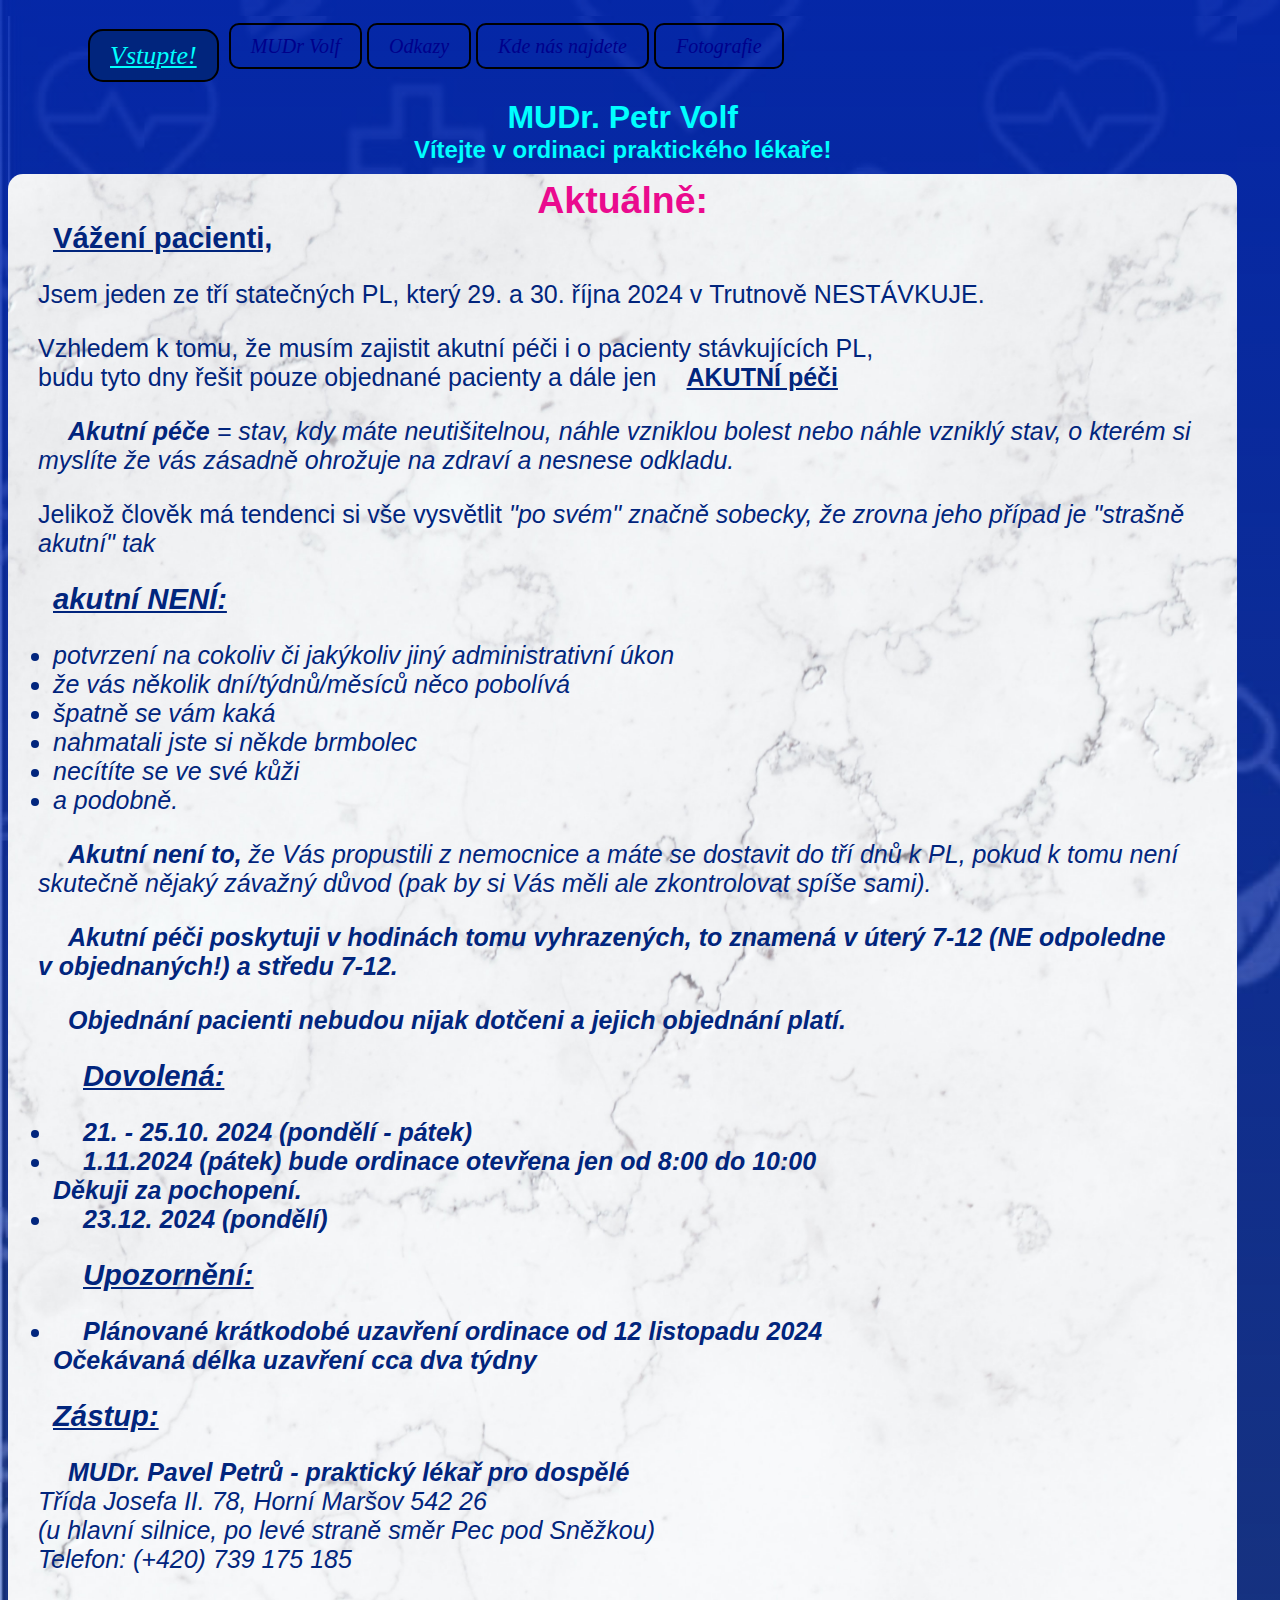
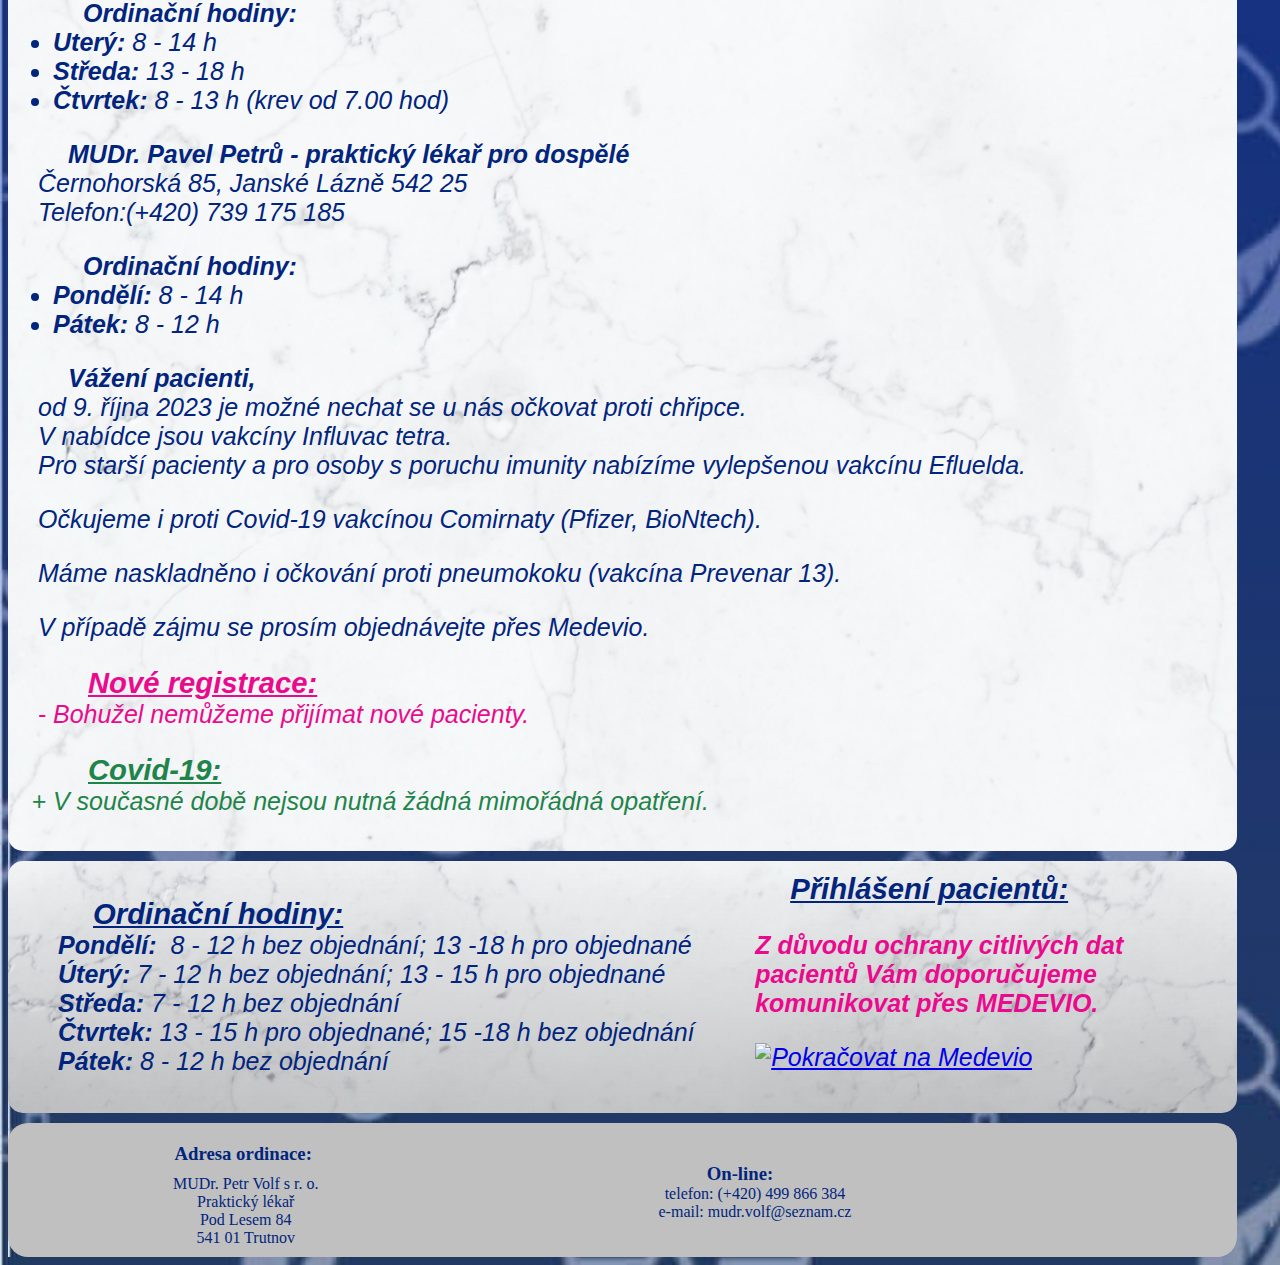
==== commit 55bfafe5: "added &nbsp; before news colours" ====
--- a/index.html
+++ b/index.html
@@ -37,14 +37,15 @@
       <h2>Aktuálně:</h2>
       <div class="stavka_lekaru; display: inline-block">
         <h3>Vážení pacienti,</h3>
-        <p>Jsem jeden ze tří statečných PL, který 29. a 30. v Trutnově NESTÁVKUJE.</p>
-        <p>Vzhledem k tomu, že musím zajistit akutní péči i o pacienty stávkujících PL,<br>
-        budu tyto dny řešit pouze objednané pacienty a dále jen AKUTNÍ péči</p>
+        <p>Jsem jeden ze tří statečných PL, který 29. a 30.&nbsp;října 2024 v&nbsp;Trutnově
+        NESTÁVKUJE.</p>
+        <p>Vzhledem k tomu, že musím zajistit akutní péči i o&nbsp;pacienty stávkujících PL,<br>
+        budu tyto dny řešit pouze objednané pacienty a&nbsp;dále jen<b><u>AKUTNÍ péči</u></b></p>
         <p><i><b>Akutní péče</b> = stav, kdy máte neutišitelnou, náhle vzniklou bolest nebo náhle
-        vzniklý stav, o kterém si myslíte že vás zásadně ohrožuje na zdraví a nesnese
-        odkladu.</i></p>
-        <p>Jelikož člověk má tendenci si vše vysvětlit <b>"po svém"</b>značně sobecky, že zrovna
-        jeho případ je <b>"strašně akutní"</b> tak</p>
+        vzniklý stav, o&nbsp;kterém si myslíte že vás zásadně ohrožuje na&nbsp;zdraví
+        a&nbsp;nesnese odkladu.</i></p>
+        <p>Jelikož člověk má tendenci si vše vysvětlit <i>"po&nbsp;svém"</bi> značně sobecky, že
+        zrovna jeho případ je <i>"strašně akutní"</i> tak</p>
         <h3>akutní NENÍ:</h3>
         <ul>
           <li>potvrzení na cokoliv či jakýkoliv jiný administrativní úkon</li>
@@ -54,11 +55,11 @@
           <li>necítíte se ve své kůži</li>
           <li>a podobně.</li>
         </ul>
-        <p><i><b>Akutní není to,</b> že Vás propustili z nemocnice a máte se dostavit do tří dnů k
-        PL, pokud k tomu není skutečně nějaký závažný důvod (pak by si Vás měli ale zkontrolovat
-        spíše sami).</i></p>
-        <p><b>Akutní péči poskytuji v hodinách tomu vyhrazených, to znamená v úterý 7-12 (NE
-        odpoledne v objednaných!) a středu 7-12. </b></p>
+        <p><i><b>Akutní není to,</b> že Vás propustili z&nbsp;nemocnice a máte se&nbsp;dostavit
+        do&nbsp;tří dnů k&nbsp;PL, pokud k tomu není skutečně nějaký závažný důvod (pak by si Vás
+        měli ale zkontrolovat spíše sami).</i></p>
+        <p><b>Akutní péči poskytuji v&nbsp;hodinách tomu vyhrazených, to znamená v&nbsp;úterý 7-12
+        (NE&nbsp;odpoledne v&nbsp;objednaných!) a&nbsp;středu 7-12.</b></p>
         <p><b>Objednání pacienti nebudou nijak dotčeni a jejich objednání platí.</b></p>
       </div>
       <div class="plan_dovolene; display: inline-block">
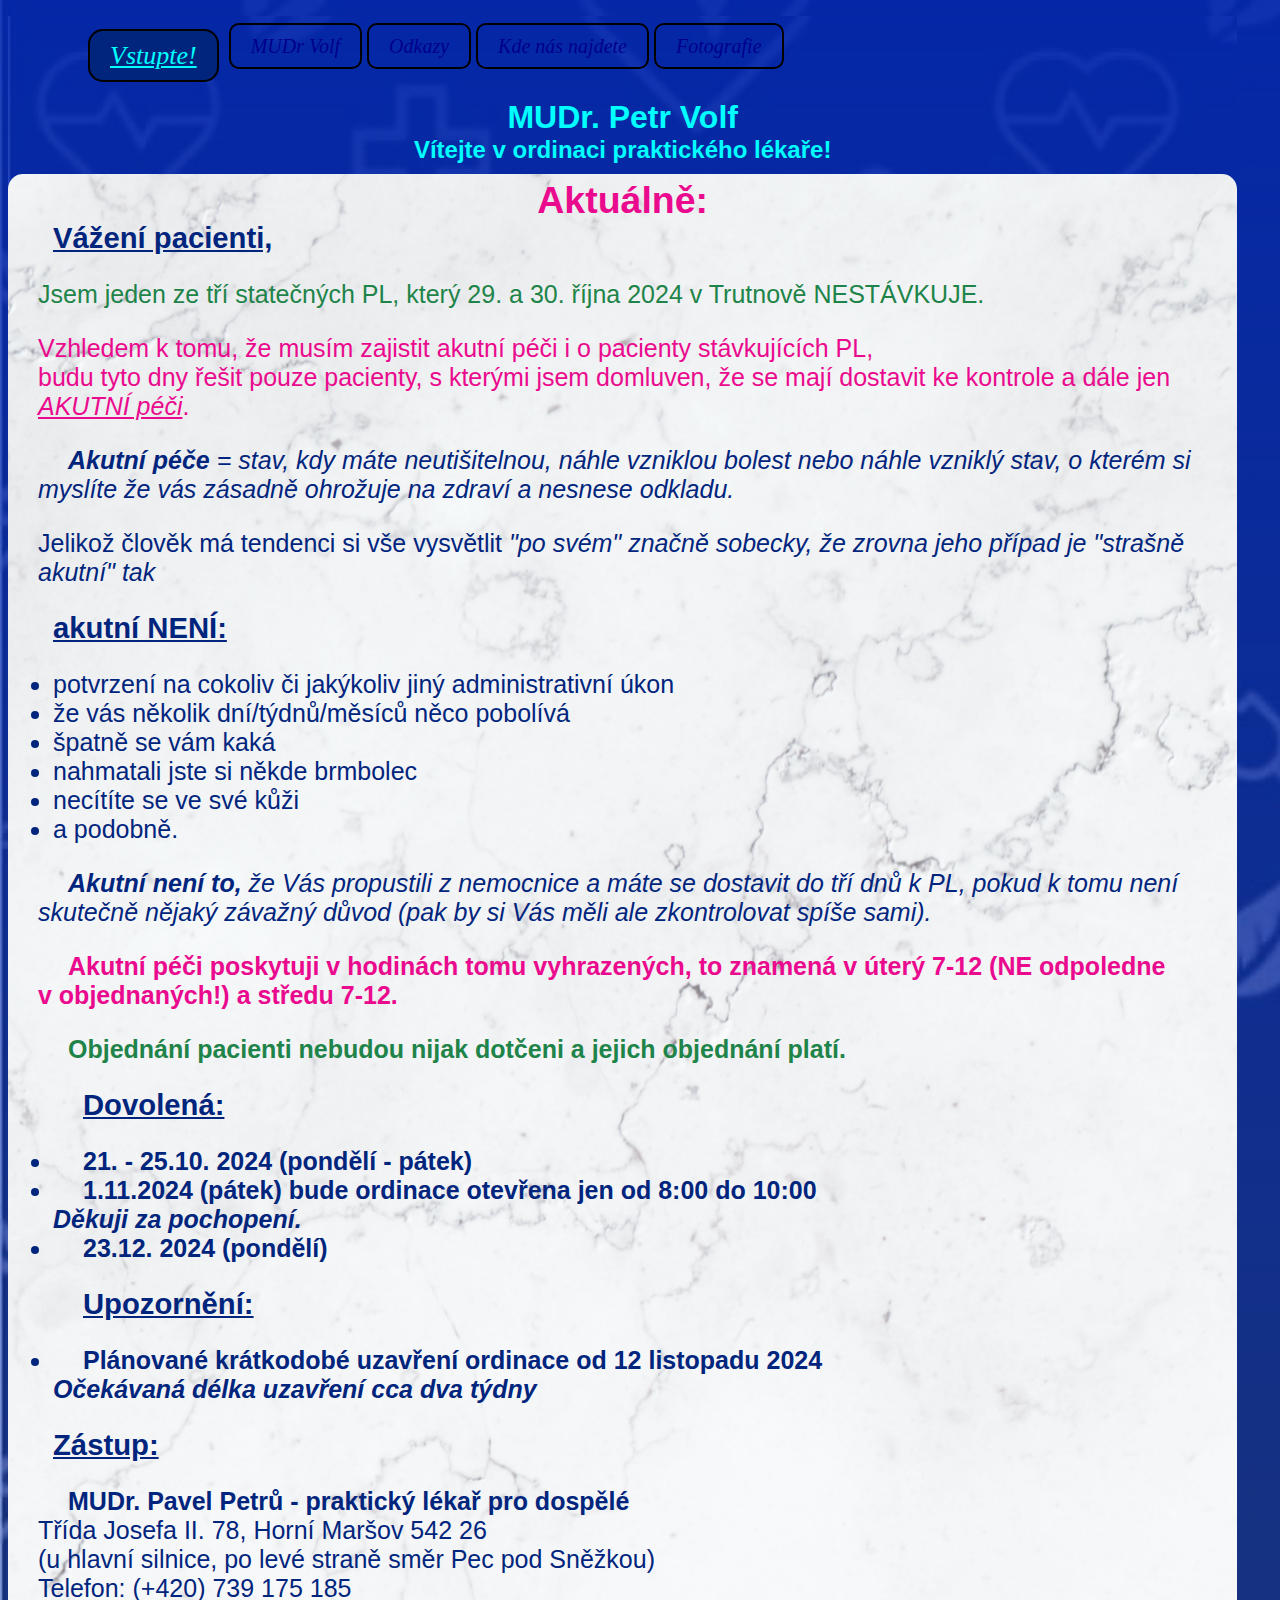
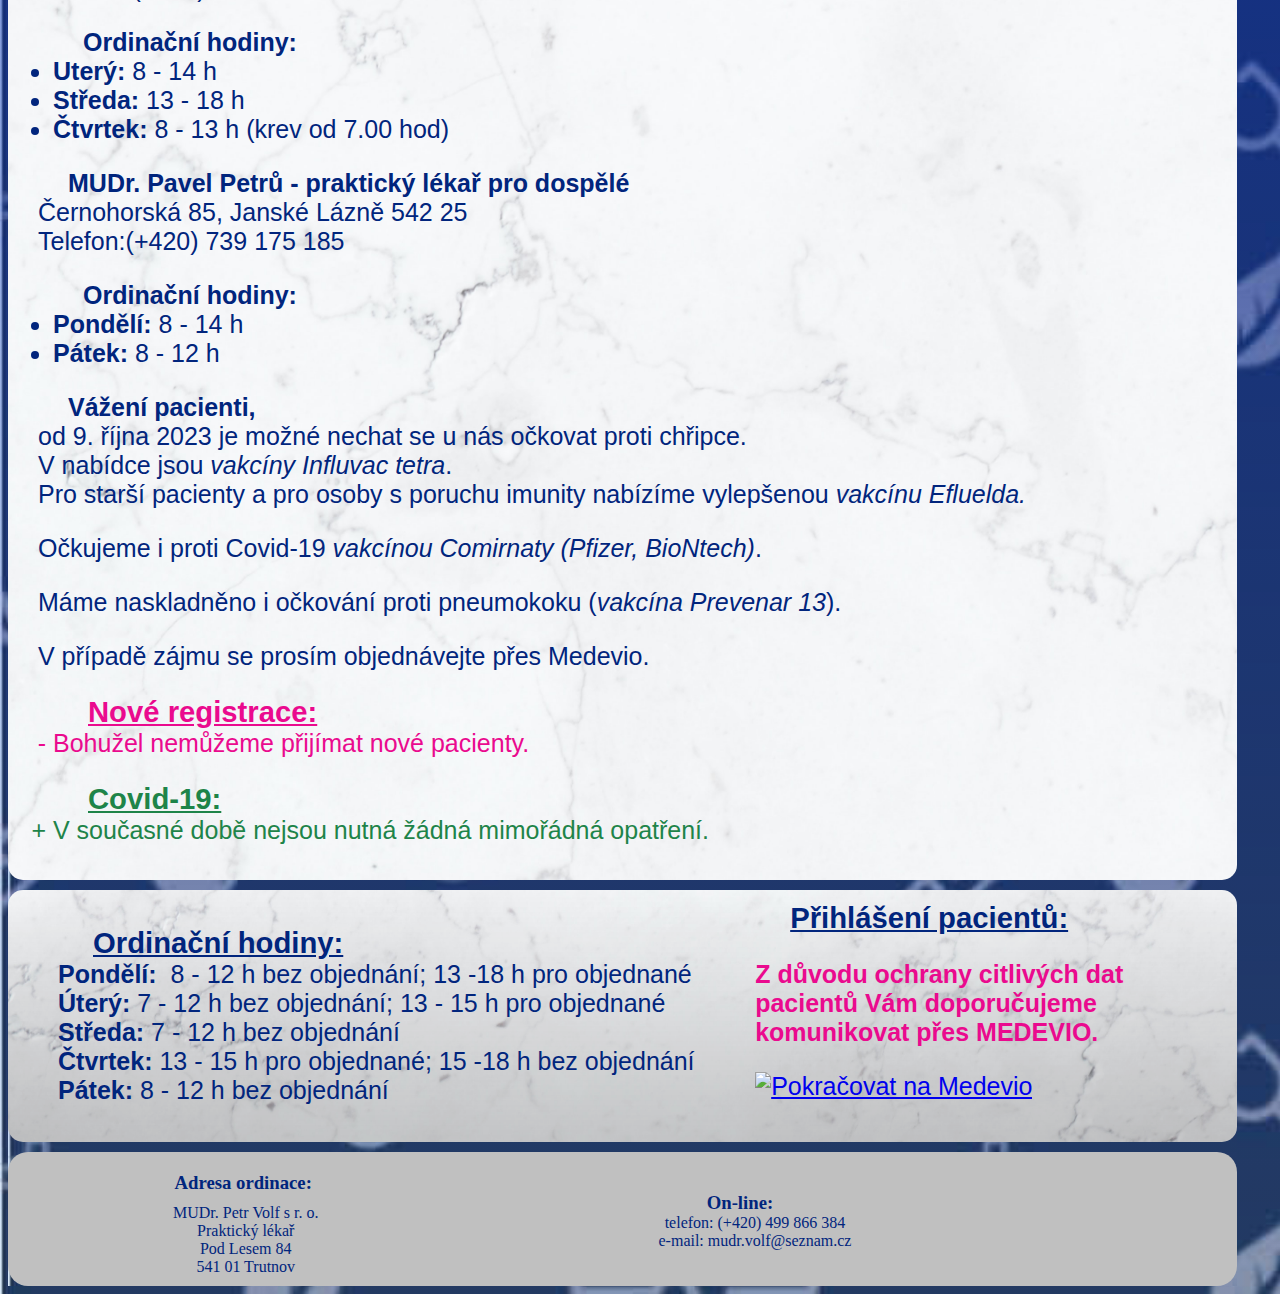
==== commit c655fd6c: "Blikani stavky PL." ====
--- a/index.html
+++ b/index.html
@@ -37,15 +37,19 @@
       <h2>Aktuálně:</h2>
       <div class="stavka_lekaru; display: inline-block">
         <h3>Vážení pacienti,</h3>
-        <p>Jsem jeden ze tří statečných PL, který 29. a 30.&nbsp;října 2024 v&nbsp;Trutnově
-        NESTÁVKUJE.</p>
-        <p>Vzhledem k tomu, že musím zajistit akutní péči i o&nbsp;pacienty stávkujících PL,<br>
-        budu tyto dny řešit pouze objednané pacienty a&nbsp;dále jen<b><u>AKUTNÍ péči</u></b></p>
+        <div class="good_news">
+          <p id="three_heroes"></p>
+        </div>
+        <div class="bad_news">
+          <p>Vzhledem k tomu, že musím zajistit akutní péči i o&nbsp;pacienty stávkujících PL,<br>
+          budu tyto dny řešit pouze pacienty, s kterými jsem domluven, že se mají dostavit 
+          ke&nbsp;kontrole a&nbsp;dále jen  <i><u>AKUTNÍ péči</u></i>.</p>
+        </div>
         <p><i><b>Akutní péče</b> = stav, kdy máte neutišitelnou, náhle vzniklou bolest nebo náhle
         vzniklý stav, o&nbsp;kterém si myslíte že vás zásadně ohrožuje na&nbsp;zdraví
         a&nbsp;nesnese odkladu.</i></p>
-        <p>Jelikož člověk má tendenci si vše vysvětlit <i>"po&nbsp;svém"</bi> značně sobecky, že
-        zrovna jeho případ je <i>"strašně akutní"</i> tak</p>
+        <p>Jelikož člověk má tendenci si vše vysvětlit <i>"po&nbsp;svém" značně sobecky, že zrovna
+        jeho případ je "strašně akutní" tak</i></p>
         <h3>akutní NENÍ:</h3>
         <ul>
           <li>potvrzení na cokoliv či jakýkoliv jiný administrativní úkon</li>
@@ -58,70 +62,75 @@
         <p><i><b>Akutní není to,</b> že Vás propustili z&nbsp;nemocnice a máte se&nbsp;dostavit
         do&nbsp;tří dnů k&nbsp;PL, pokud k tomu není skutečně nějaký závažný důvod (pak by si Vás
         měli ale zkontrolovat spíše sami).</i></p>
-        <p><b>Akutní péči poskytuji v&nbsp;hodinách tomu vyhrazených, to znamená v&nbsp;úterý 7-12
-        (NE&nbsp;odpoledne v&nbsp;objednaných!) a&nbsp;středu 7-12.</b></p>
-        <p><b>Objednání pacienti nebudou nijak dotčeni a jejich objednání platí.</b></p>
-      </div>
-      <div class="plan_dovolene; display: inline-block">
-        <h3><b>Dovolená:</b></h3>
-        <ul>
-          <li><b>21. - 25.10. 2024 (pondělí - pátek)</b></li>
-          <li><b>1.11.2024 (pátek) bude ordinace otevřena jen od 8:00 do 10:00<br>
-          <i>Děkuji za pochopení.</i></b></li>
-          <li><b>23.12. 2024 (pondělí)</b></li>
-        </ul>
-        <h3><b>Upozornění:</b></h3>
-        <ul>
-          <li><b>Plánované krátkodobé uzavření ordinace od 12 listopadu 2024<br>
-          <i>Očekávaná délka uzavření cca dva týdny</i></b></li>
-        </ul>
-        <h3>Zástup:</h3>
-        <p><b>MUDr. Pavel&nbsp;Petrů - praktický lékař pro&nbsp;dospělé</b><br>
-        Třída Josefa&nbsp;II.&nbsp;78, Horní&nbsp;Maršov 542&nbsp;26<br>
-        (u&nbsp;hlavní silnice, po&nbsp;levé straně směr Pec pod&nbsp;Sněžkou)<br>
-        Telefon: (+420) 739&nbsp;175&nbsp;185<br></p>
-        <ul>
-          <li style="list-style: none"><b>Ordinační hodiny:</b></li>
-          <li><strong>Uterý:&nbsp;</strong>8&nbsp;-&nbsp;14&nbsp;h</li>
-          <li><strong>Středa:&nbsp;</strong>13&nbsp;-&nbsp;18&nbsp;h</li>
-          <li><strong>Čtvrtek:&nbsp;</strong>8&nbsp;-&nbsp;13&nbsp;h (krev&nbsp;od&nbsp;7.00
-          hod)</li>
-        </ul>
-        <p><b>MUDr. Pavel&nbsp;Petrů - praktický lékař pro&nbsp;dospělé</b><br>
-        Černohorská&nbsp;85, Janské&nbsp;Lázně 542&nbsp;25<br>
-        Telefon:(+420) 739&nbsp;175&nbsp;185</p>
-        <ul>
-          <li style="list-style: none"><b>Ordinační&nbsp;hodiny:</b></li>
-          <li><strong>Pondělí:&nbsp;</strong>8&nbsp;-&nbsp;14&nbsp;h</li>
-          <li><strong>Pátek:&nbsp;</strong>8&nbsp;-&nbsp;12&nbsp;h</li>
-        </ul>
-      </div>
-      <div class="ockovani; display: inline-block">
-        <p><b>Vážení pacienti,</b><br>
-        od 9.&nbsp;října 2023 je&nbsp;možné nechat&nbsp;se u&nbsp;nás očkovat
-        proti&nbsp;chřipce.<br>
-        V nabídce jsou <i>vakcíny Influvac&nbsp;tetra</i>.<br>
-        Pro&nbsp;starší pacienty a pro&nbsp;osoby s&nbsp;poruchu imunity nabízíme vylepšenou
-        <i>vakcínu Efluelda.</i><br></p>
-        <p>Očkujeme i proti&nbsp;Covid-19 <i>vakcínou Comirnaty (Pfizer, BioNtech)</i>.</p>
-        <p>Máme naskladněno i&nbsp;očkování proti&nbsp;pneumokoku (<i>vakcína Prevenar 13</i>).</p>
-        <p>V případě zájmu se&nbsp;prosím objednávejte přes&nbsp;Medevio.</p>
-      </div>
-      <div class="nove_registrace">
-        <ul>
-          <li style="list-style: none; display: inline">
-            <h3>Nové registrace:</h3>
-          </li>
-          <li>Bohužel nemůžeme přijímat nové pacienty.</li>
-        </ul>
-      </div>
-      <div class="covid_19">
-        <ul>
-          <li style="list-style: none; display: inline">
-            <h3>Covid-19:</h3>
-          </li>
-          <li>V současné době nejsou nutná žádná mimořádná opatření.</li>
-        </ul>
+        <div class="bad_news">
+          <p><b>Akutní péči poskytuji v&nbsp;hodinách tomu vyhrazených, to znamená v&nbsp;úterý
+          7-12 (NE&nbsp;odpoledne v&nbsp;objednaných!) a&nbsp;středu 7-12.</b></p>
+        </div>
+        <div class="good_news">
+          <p><b>Objednání pacienti nebudou nijak dotčeni a jejich objednání platí.</b></p>
+        </div>
+        <div class="plan_dovolene; display: inline-block">
+          <h3><b>Dovolená:</b></h3>
+          <ul>
+            <li><b>21. - 25.10. 2024 (pondělí - pátek)</b></li>
+            <li><b>1.11.2024 (pátek) bude ordinace otevřena jen od 8:00 do 10:00<br>
+            <i>Děkuji za pochopení.</i></b></li>
+            <li><b>23.12. 2024 (pondělí)</b></li>
+          </ul>
+          <h3><b>Upozornění:</b></h3>
+          <ul>
+            <li><b>Plánované krátkodobé uzavření ordinace od 12 listopadu 2024<br>
+            <i>Očekávaná délka uzavření cca dva týdny</i></b></li>
+          </ul>
+          <h3>Zástup:</h3>
+          <p><b>MUDr. Pavel&nbsp;Petrů - praktický lékař pro&nbsp;dospělé</b><br>
+          Třída Josefa&nbsp;II.&nbsp;78, Horní&nbsp;Maršov 542&nbsp;26<br>
+          (u&nbsp;hlavní silnice, po&nbsp;levé straně směr Pec pod&nbsp;Sněžkou)<br>
+          Telefon: (+420) 739&nbsp;175&nbsp;185<br></p>
+          <ul>
+            <li style="list-style: none"><b>Ordinační hodiny:</b></li>
+            <li><strong>Uterý:&nbsp;</strong>8&nbsp;-&nbsp;14&nbsp;h</li>
+            <li><strong>Středa:&nbsp;</strong>13&nbsp;-&nbsp;18&nbsp;h</li>
+            <li><strong>Čtvrtek:&nbsp;</strong>8&nbsp;-&nbsp;13&nbsp;h (krev&nbsp;od&nbsp;7.00
+            hod)</li>
+          </ul>
+          <p><b>MUDr. Pavel&nbsp;Petrů - praktický lékař pro&nbsp;dospělé</b><br>
+          Černohorská&nbsp;85, Janské&nbsp;Lázně 542&nbsp;25<br>
+          Telefon:(+420) 739&nbsp;175&nbsp;185</p>
+          <ul>
+            <li style="list-style: none"><b>Ordinační&nbsp;hodiny:</b></li>
+            <li><strong>Pondělí:&nbsp;</strong>8&nbsp;-&nbsp;14&nbsp;h</li>
+            <li><strong>Pátek:&nbsp;</strong>8&nbsp;-&nbsp;12&nbsp;h</li>
+          </ul>
+        </div>
+        <div class="ockovani; display: inline-block">
+          <p><b>Vážení pacienti,</b><br>
+          od 9.&nbsp;října 2023 je&nbsp;možné nechat&nbsp;se u&nbsp;nás očkovat
+          proti&nbsp;chřipce.<br>
+          V nabídce jsou <i>vakcíny Influvac&nbsp;tetra</i>.<br>
+          Pro&nbsp;starší pacienty a pro&nbsp;osoby s&nbsp;poruchu imunity nabízíme vylepšenou
+          <i>vakcínu Efluelda.</i><br></p>
+          <p>Očkujeme i proti&nbsp;Covid-19 <i>vakcínou Comirnaty (Pfizer, BioNtech)</i>.</p>
+          <p>Máme naskladněno i&nbsp;očkování proti&nbsp;pneumokoku (<i>vakcína Prevenar
+          13</i>).</p>
+          <p>V případě zájmu se&nbsp;prosím objednávejte přes&nbsp;Medevio.</p>
+        </div>
+        <div class="nove_registrace">
+          <ul>
+            <li style="list-style: none; display: inline">
+              <h3>Nové registrace:</h3>
+            </li>
+            <li>Bohužel nemůžeme přijímat nové pacienty.</li>
+          </ul>
+        </div>
+        <div class="covid_19">
+          <ul>
+            <li style="list-style: none; display: inline">
+              <h3>Covid-19:</h3>
+            </li>
+            <li>V současné době nejsou nutná žádná mimořádná opatření.</li>
+          </ul>
+        </div>
       </div>
     </section>
     <section class="ordinacni_hodiny row">
@@ -183,6 +192,31 @@
     </div>
     <div class="clearfix"></div>
   </footer>
-</body>
+  </body>
+<script>
+setInterval(myTimer, 100);
+
+function myTimer() {
+  let d = Math.round(Date.now()/100);
+  d = d % 40;
+
+  if (d<15) {
+  document.getElementById("three_heroes").style.fontWeight = "normal" ;
+   document.getElementById("three_heroes").innerHTML = 
+   'Jsem jeden ze tří statečných PL, který 29. a 30. října 2024 v Trutnově NESTÁVKUJE.';}
+   else if (d<20) {
+   document.getElementById("three_heroes").innerHTML = '&nbsp;';
+   }
+   else if (d<35) {
+    document.getElementById("three_heroes").style.fontWeight = "bold" ;
+   document.getElementById("three_heroes").innerHTML = 
+   '&nbsp;&nbsp;&nbsp;&nbsp;Jsem jeden ze tří statečných PL, který 29. a 30. října 2024 v Trutnově NESTÁVKUJE.';}
+   else {
+   document.getElementById("three_heroes").innerHTML = '&nbsp;';
+   }
+  }
+</script>
+
+
 </html>
 
--- a/css/styly.css
+++ b/css/styly.css
@@ -215,21 +215,6 @@
     
 }
 
-.nove_registrace {
-	color: #1E8449;
-}
-
-.nove_registrace h3{
-    text-decoration: underline;
-	color: #1E8449;
-    margin: 0px 0px 0px 35px;
-}
-
-.nove_registrace ul li {
-    list-style-type:'- ';
-	color: #1E8449;
-}
-
 .lokace img {
     align: center;
 }
@@ -804,9 +789,14 @@
     text-align: center;
 }
 
-
-
-
-
-
-
+.good_news{
+    color: #1E8449 ;
+}
+
+.bad_news{
+    color: #ea0a8e ;;
+}
+
+
+
+
